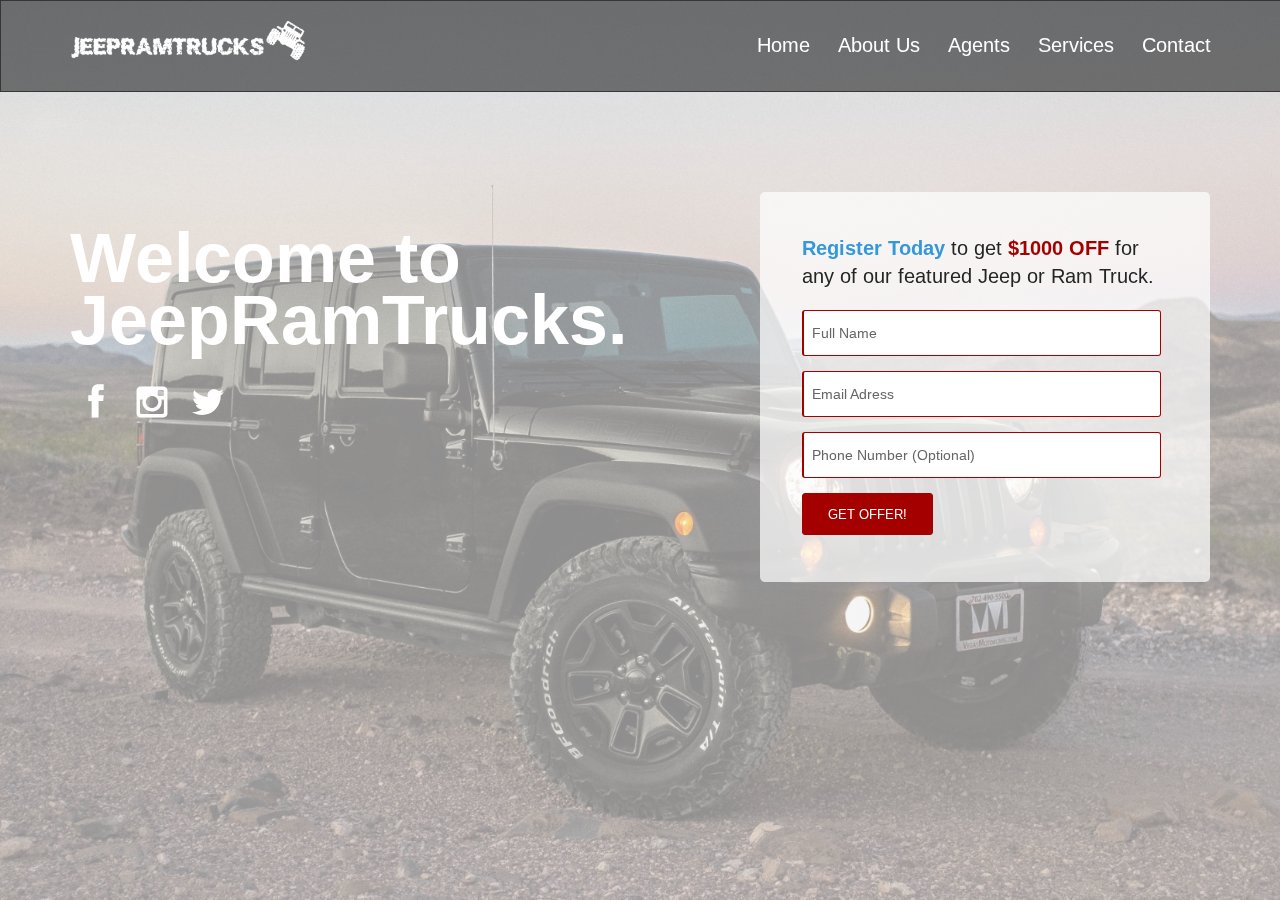
==== index.html @ dc0e1826 "js removed" ====
<!DOCTYPE html>
<html lang="en">

<head>
    <meta charset="utf-8">  
	<meta name="viewport" content="width=device-width,initial-scale=1.0,maximum-scale=1" />    
    <title>JeepRamTrucks</title>
	<!-- Favicon -->
    <link rel="shortcut icon" href="lib/images/favicon.png">
    
    <meta name="description" content="">
    <meta name="author" content="">
        
	<!-- 1140px Grid styles for IE -->
	<!--[if lte IE 9]><link rel="stylesheet" href="lib/css/ie.css" type="text/css" media="screen" /><![endif]-->

    <!-- CSS concatenated and minified via ant build script-->
    <link rel="stylesheet" href="lib/css/style.css">
    <link rel="stylesheet" href="lib/css/animate.css">
    <link rel="stylesheet" href="lib/css/owl.carousel.css">
    <link rel="stylesheet" href="lib/css/owl.theme.css">
    <link rel="stylesheet" href="lib/css/bxslider.css">
    <link rel="stylesheet" href="lib/css/fonts.css">
    <link rel="stylesheet" href="lib/js/prettyPhoto/css/prettyPhoto.css">
    <!-- end CSS -->
    
    <!-- begin Google Fonts -->
    <link href="https://fonts.googleapis.com/css2?family=Arimo&display=swap" rel="stylesheet">
    <!-- end Google Fonts -->
    
    <script src="lib/js/jquery-1.11.1.min.js"></script>
    <script src="lib/js/jquery-migrate-1.2.1.js"></script>
    
</head>

<body>
    <!-- <img class="vegas-background" src="lib/images/cover2.jpg" style="position: fixed;"> -->
    <!--begin header_wrapper -->
    <header id="header_wrapper">
        
        <!--begin header -->    
        <div id="header" class="clearfix">
        
            <!--begin logo -->            
            <a href="index.html" id="logo"><img src="lib/images/logo.png" class="logo"></a>
            <!--end logo -->
             
            <!--begin nav -->
            <nav id="navigation" role="navigation">
                <ul id="nav">
                    <li>
                        <a href="#container">Home</a>
                    </li>
                    <li>
                        <a href="#about">About Us</a>
                    </li>
                    <li>
                        <a href="#team">Agents</a>
                    </li>
                    <li>
                        <a href="#services">Services</a>
                    </li>
                    <li class="last">
                        <a href="#contact">Contact</a>
                    </li>
                </ul>
            </nav>
            <!--end nav -->
            
        </div>
        <!--end header -->
        
    </header>
    <!--end header_wrapper -->
    
    <!--begin container -->
    <div id="container">
            
        <!--begin home section -->
        <section id="home">
        
            <!--begin home_box -->
            <div class="home_box">
            
                <!--begin row -->
                <div class="row">
                    
                    <!--begin sevencol -->
                    <div class="sevencol">
                        
                        <h2 class="home_title">Welcome to JeepRamTrucks.</h2>
                        <!-- <h3 class="home_subtitle">Want to save an additional $1000 on your next Jeep or Ram Truck?</h3> -->
                                                
                        <!--begin store_icons -->
                        <ul class="store_icons">
                            <li>
                                <a href="#">
                                    <i class="icon icon-facebook"></i>
                                </a>
                            </li>
                            <li>
                                <a href="#">
                                    <i class="icon icon-instagram"></i>
                                </a>
                            </li>
                            <li>
                                <a href="#">
                                    <i class="icon icon-twitter"></i>
                                </a>
                            </li>
                        </ul>
                        <!--end store_icons -->
                
                    </div>
                    <!--end sevencol -->
            
                    <!--begin fivecol -->
                    <div class="fivecol last">
                    
                        <!--begin register_form_wrapper -->
                        <div class="register_form_wrapper">
                            
                            <!--begin register_form -->
                            <div class="register_form">
                                
                                <h4 ><span class="bold blue">Register Today</span> to get <span class="red bold">$1000 OFF</span> for any of our featured Jeep or Ram Truck.</h4>
                                        
                                <!--begin success message -->
                                <p class="register_success_box" style="display:none;">We received your message and you'll hear from us soon. Thank You!</p>
                                <!--end success message -->
                                
                                <!--begin register form -->
                                <form id="register-form" class="register" action="register.php" method="post">
                                    <input class="register-input white-input" type="text" required name="register_names" placeholder="Full Name" />
                                    <input class="register-input white-input" type="email" required name="register_email" placeholder="Email Adress" />
                                    <input class="register-input white-input" type="text" required name="register_phone" placeholder="Phone Number (Optional)" />
                                    <input type="submit" value="GET OFFER!" id="register-button" class="register-submit" />
                                </form>
                                <!--end register form -->
                            
                            </div>
                            <!--end register_form -->
                            
                        </div>
                        <!--end register_form_wrapper -->
                        
                    </div>
                    <!--end fivecol -->
                    
                </div>
                <!--end row -->
                
            </div>
            <!-- end home_box -->
            
        </section>
        <!--end home section -->                   
    </div>
    <!--! end of #container -->

    <!--begin footer -->

    <!--end footer -->
    
    <!-- scripts concatenated and minified via ant build script-->
    <!-- <script src="lib/js/modernizr-2.6.1.min.js"></script> -->
    <!-- <script src="lib/js/conditional.js"></script> -->
    <!-- <script src="lib/js/prettyPhoto/js/jquery.prettyPhoto.js"></script> -->
    <!-- <script src="lib/js/plugins.js"></script> -->
    <!-- <script src="lib/js/jquery.inview.js"></script> -->
    <!-- <script src="lib/js/retina.js"></script> -->
    <!-- <script src="lib/js/bp-script.js"></script> -->
    
    <!-- begin jquery.sticky script-->
    <script type="text/javascript" src="lib/js/jquery.sticky.js"></script>
		<script>
        $(window).load(function(){
          $("#header_wrapper").sticky({ topSpacing: 0 });
        });
    </script>
    <!-- end jquery.sticky script-->
  
    <!-- begin scrollTo script-->
    <script src="lib/js/jquery.scrollTo-min.js"></script>
    <script type="text/javascript">
		(function($){
			$(document).ready(function() {	
			/* This code is executed after the DOM has been completely loaded */
				
				$("#nav li a, a.scrool").click(function(e){
		
					var full_url = this.href;
					var parts = full_url.split("#");
					var trgt = parts[1];
					var target_offset = $("#"+trgt).offset();
					var target_top = target_offset.top;
					
					$('html,body').animate({scrollTop:target_top -70}, 1000);
						return false;
					
				});
						
			});
		})(jQuery);
    </script>
	<!-- end menu scrollTo script-->
    
    <!-- begin menu color script-->
    <script src="lib/js/jquery.nav.js"></script>
	<script>
	$(document).ready(function() {
		$('#nav').onePageNav({
		filter: ':not(.external)',
		scrollThreshold: 0.25
		});
	});
	</script>
    <!-- end menu color script-->
    
    <!--begin shrink header script -->
    <script>
	$(function(){
	 var shrinkHeader = 5;
	  $(window).scroll(function() {
		var scroll = getCurrentScroll();
		  if ( scroll >= shrinkHeader ) {
			   $('#header_wrapper').addClass('shrink');
			}
			else {
				$('#header_wrapper').removeClass('shrink');
			}
	  });
	function getCurrentScroll() {
		return window.pageYOffset;
		}
	});
	</script>
    <!--end shrink header script -->
    
    <!--begin fitvids script -->
    <script src="lib/js/jquery.fitvids.js"></script>
	<script>
		// Basic FitVids Test
		$("#container").fitVids();
    </script>
    <!--end fitvids script -->
        
    <!-- begin owl.carousel script-->
    <script src="lib/js/owl.carousel.js"></script>
    <script>
    $(document).ready(function($) {
      $(".owl-example").owlCarousel();
    });
    $("body").data("page", "frontpage");
    </script>
    <!-- end owl.carousel script-->
    
    <!-- begin bxslider script-->
    <script src="lib/js/jquery.bxslider.min.js"></script>
    <script>
		$('.bxslider').bxSlider({
	  auto: true,
	  pause: 5000,
	  autoControls: false
	});
    </script>
    <!-- end bxslider script-->
    
    <!-- begin slider script-->
    <script src="lib/js/responsiveslides.min.js"></script>
  	<script>
		// You can also use "$(window).load(function() {"
		$(function () {
	
		  // Slideshow 4
		  $("#slider4, #slider3").responsiveSlides({
			auto: true,
			pager: true,
			nav: true,
			pause: true,
			speed: 500,
			timeout: 5000,
			namespace: "callbacks",
			before: function () {
			  $('.events').append("<li>before event fired.</li>");
			},
			after: function () {
			  $('.events').append("<li>after event fired.</li>");
			}
		  });
	
		});
  	</script>
    <!-- end slider script-->
    
    
    <!-- begin background slideshow script-->
    <script src="lib/js/jquery.vegas.js"></script>
    <script>
	$( function() {
			$.vegas('slideshow', {
				backgrounds:[
					// { src:'lib/images/cover.jpg', fade:1500 },
					 { src:'lib/images/cover2.jpg', fade:1500 }
				],
				loading:false
			})
		});
    </script>
	<!-- end background slideshow script-->
   
</body>
</html>
---- lib/css/style.css ----
/* --- TABLE OF CONTENT

01. RESET
02. PRIMARY STYLES
03. GENERAL LAYOUT
04. HEADER
		1. Header Styles
		2. Logo
		3. Navigation
05. FOOTER
		1. Footer Styles
		2. Social Icons 
06. HOME
07. PROPERTIES
08. FUN FACTS
09. TEAM
10. NEWSLETTER
11. SERVICES
12. CONTACT
13. OTHER STYLES
		1. Store Social Icons
		2. Testimonials
		3. Partners
14. BACKGROUND IMAGES
15. MOBILE DEVICES
16. RESPONSIVE NAVIGATION
17. PRINT STYLES

--- */

   
/* ========================================================== */
/* 			               01. RESET                          */
/* ========================================================== */
   
html, body, div, span, applet, object, iframe, h1, h2, h3, h4, h5, h6, p, blockquote, pre, a, abbr, acronym, address, 
big, cite, code, del, dfn, em, font, img, ins, kbd, q, s, samp, small, strike, strong, sub, sup, tt, var, b, u, i, 
center, dl, dt, dd, ol, ul, li, fieldset, form, label, legend, table, caption, tbody, tfoot, thead, tr, th, td {
	margin: 0; padding: 0; border: 0; outline: 0; font-size: 100%; vertical-align: baseline; background: transparent; }
	
article, aside, details, figcaption, figure, footer, header, hgroup, nav, section { display: block; }
audio, canvas, video { display: inline-block; *display: inline; *zoom: 1; }
audio:not([controls]) { display: none; }
[hidden] { display: none; }

html { font-size: 100%; -webkit-text-size-adjust: 100%; -ms-text-size-adjust: 100%; }
html, button, input, select, textarea {font-family: 'Arimo', sans-serif;; font-weight: 400;}
body { margin: 0; }

a { color: #656565; font-weight: 300;}
a:visited { color: #656565; }
a:hover { color: #01994d; }
a:hover, a:active, a:focus { outline: 0; }

abbr[title] { border-bottom: 1px dotted; }
b, strong { font-weight: bold; }
blockquote { margin: 1em 40px; }
dfn { font-style: italic; }
hr { display: block; height: 1px; border: 0; border-top: 1px solid #cccccc; margin: 1em 0; padding: 0; }
ins { background: #ffff99; color: #000000; text-decoration: none; }
mark { background: #ffff00; color: #000000; }
pre, code, kbd, samp { font-family: monospace, serif; _font-family: 'courier new', monospace; font-size: 1em; }
pre { white-space: pre; white-space: pre-wrap; word-wrap: break-word; }
q { quotes: none; }
q:before, q:after { content: ""; content: none; }
small { font-size: 85%; }

sub, sup { font-size: 75%; line-height: 0; position: relative; vertical-align: baseline; }
sup { top: -0.5em; }
sub { bottom: -0.25em; }

nav ul, nav ol { list-style: none; list-style-image: none; margin: 0; padding: 0; }

img { border: 0; -ms-interpolation-mode: bicubic; }

svg:not(:root) { overflow: hidden; }

figure { margin: 0; }

form { margin: 20px 0px 0px 0px; }
fieldset { border: 0; margin: 0; padding: 0; }
label { cursor: pointer; }
legend { border: 0; *margin-left: -7px; padding: 0; white-space: normal; }
button, input, select, textarea { font-size: 100%; margin: 0; vertical-align: baseline; *vertical-align: middle; }
button, input { line-height: normal; }
button, input[type="button"], input[type="reset"], input[type="submit"] { cursor: pointer; -webkit-appearance: button; *overflow: visible; }
button[disabled], input[disabled] { cursor: default; }
input[type="checkbox"], input[type="radio"] { box-sizing: border-box; padding: 0; *width: 13px; *height: 13px; }
input[type="search"] { -webkit-appearance: textfield; -moz-box-sizing: content-box; -webkit-box-sizing: content-box; box-sizing: content-box; }
input[type="search"]::-webkit-search-decoration, input[type="search"]::-webkit-search-cancel-button { -webkit-appearance: none; }
button::-moz-focus-inner, input::-moz-focus-inner { border: 0; padding: 0; }
textarea { overflow: auto; vertical-align: top; resize: vertical;}
input:valid, textarea:valid {  }
input:invalid, textarea:invalid { background-color: #f0dddd; }

table { border-collapse: collapse; border-spacing: 0; }
td { vertical-align: top; }

.chromeframe { margin: 0.2em 0; background: #ccc; color: black; padding: 0.2em 0; }

/* ========================================================== */
/* 			           02. PRIMARY STYLES                     */
/* ========================================================== */



img:not(.vegas-background),object,video,embed { max-width: 100%; }
img { height: auto; vertical-align: middle;}
.vegas-background { height: auto!important; }

.bold {	font-weight: 700;}
.semibold{ font-weight:500;}
.regular{ font-weight:400;}
.thin{ font-weight:100;}
.italic { font-style: italic;}
.uppercase{ text-transform:uppercase;}
.alignright { float: right; }
.alignleft { float: left; }
.aligncenter { margin-left: auto; margin-right: auto; }
.clearBoth { clear: both; display: block; font-size: 0; height: 0; line-height: 0; overflow: hidden; visibility: hidden; width: 100%; vertical-align: super; }
th, thead td { font-weight: bold; }
em, dfn, cite { font-style: italic; }
del { color: #cccccc; text-decoration: line-through; }
dfn, ins { border-bottom: 1px solid #E8E8E8; }
abbr, acronym { text-transform: uppercase; letter-spacing: .1em; }
a abbr, a acronym { border: none; }
abbr[title], acronym[title], dfn[title] { border-bottom: 1px dotted #E8E8E8; cursor: help; }
a { text-decoration: none; }
address,caption,cite,code,dfn,h1,h2,h3,h4,h5,h6,th,var { font-style: normal; font-weight: normal; }
caption,th { text-align: left; }
ol, ul { list-style: none; }

body { position: inherit /* conflict prettyphoto and dynamic to top plugin */; }
body, html, #wrapper { height:100%; }

::-moz-selection { background: #b3d4fc; text-shadow: none;}
::selection { background: #b3d4fc; text-shadow: none; }

hr { display: block; height: 1px; border: 0; border-top: 1px solid #ccc; margin: 1em 0; padding: 0; }

code, pre, input[type=text], input[type=password], input[type=email], textarea {
	line-height: 20px;
}

.align_center{
	text-align:center;
}
.red{
	color:#a40000
}
.blue{
	color:#3498db;
}

.white{
	color:#fff;
}

.grey{
	color:#bbb;
}

.blockquote{
	border-left:2px solid #a40000;
	padding-left:15px;
	margin-bottom:30px;
}

.img_rounded {
	border-radius: 8px;
	-webkit-border-radius: 8px;
    -moz-border-radius: 8px;
}

.img_circle {
	border-radius: 50%;
	-webkit-border-radius: 50%;
    -moz-border-radius: 50%;
}

/* Columns Styles
========================================================== */
.row {
	width: 100%;
	margin: 0 auto;
	overflow: hidden;
}

#header .row {
	overflow: inherit;
}

.onecol, .twocol, .threecol, .fourcol, .fivecol, .sixcol, .sevencol, .eightcol, .ninecol, .tencol, .elevencol {
	margin-right: 3.8%;
	float: left;
	min-height: 1px;
}

.row .onecol {
	width: 4.85%;
}

.row .twocol {
	width: 13.45%;
}

.row .threecol {
	width: 22.05%;
}

.row .fourcol {
	width: 30.75%;
}

.row .fivecol {
	width: 39.45%;
}

.row .sixcol {
	width: 48%;
}

.row .sevencol {
	width: 56.75%;
}

.row .eightcol {
	width: 65.4%;
}

.row .ninecol {
	width: 74.05%;
}

.row .tencol {
	width: 82.7%;
}

.row .elevencol {
	width: 91.35%;
}

.row .twelvecol {
	width: 100%;
	float: left;
}

.last {
	margin-right: 0px;
}

/* Headings
========================================================== */

h1,h2,h3,h4,h5,h6{
	line-height:110%;
	color:#252525;
	font-weight:400;
}

h1{
	font-size:32px;
	line-height:46px;
}

h2{
	font-size:28px;
	line-height:42px;
}

h3{
	font-size:24px;
	line-height:32px;
}

h4{
	font-size:20px;
	line-height:28px;
}

h5{
	font-size:18px;
	line-height:24px;
}

h6{
	font-size:14px;
	line-height:24px;
	text-transform:uppercase;
}

/* ========================================================== */
/* 			           03. GENERAL LAYOUT                     */
/* ========================================================== */

body {
	background-color: #f1f0f0;
	font-family: 'Arimo', sans-serif;
	/* background-image: url('../images/cover2.jpg'); */
	/* max-width: 100%; */
	/* height: auto!important; */
}

#container{
	position:relative;
	overflow:hidden;
	margin:0 auto;
	width:100%;
}

p, a, ul, ol, dl, table, fieldset, blockquote {
    margin-bottom: 20px;
	font-size:14px;
	line-height:24px;
	font-weight: 300;
	color:#8d8d8d;
}

p.small_margins, h1.small_margins, h2.small_margins, h3.small_margins, h4.small_margins, h5.small_margins, h6.small_margins{
	margin-bottom:10px;
}

.big_top_margin{
	margin-top:45px;
}

.big_bottom_margin{
	margin-bottom:45px;
}

.section_wrapper{
	width:100%;
	background-color:#fff;
}

.section_wrapper.grey_bg{
	background: #f4f4f4;
    border-top: 1px solid #e7e8ec;
    border-bottom: 1px solid #e7e8ec;
}

.section_wrapper.dark_bg{
	background-color:#242f32;
}

.section_wrapper.green_bg{
	background: #a40000;
}

.section_box{
	margin:0 auto;
	width:100%;
	max-width:1140px;
	padding:90px 0 70px 0;
}

.section_box.no_margin_left{
	padding:90px 70px 70px 0;
}

.section_box.no_margin_right{
	padding:90px 0 70px 70px;
}

.section_box.no_margins_bottom{
	padding:90px 0 0 0;
}

.section_box.no_margins{
	padding:0;
}

/* Title / Subtitle
========================================================== */

h2.title{
	margin-bottom: 15px;
	display:block;
	clear:both;
	font-size:28px;
	line-height:38px;
	text-align:center;
	font-weight:400;
	color:#262f32;
}

h2.title.white{
	color:#f5f5f5;
}

h3.subtitle{
	margin: 0 0 50px 0;
	display:block;
	clear:both;
	font-size:16px;
	line-height:28px;
	text-align:center;
	font-weight:300;
	color:#8d8d8d;
}

h3.subtitle.grey{
	color:#94a7ac;
}

h2.page_subtitle{
	font-weight:100;
	font-size:32px;
	color:#f5f5f5;
}

/* Buttons
========================================================== */

a.button_blue{
	background-color:#a40000;
	border:1px solid #a40000;
	color:#fff;
	display:inline-block;
	font-weight:400;
	font-size:14px;
	padding:11px 20px 10px 20px;
	margin:10px 10px 20px 0;
	-webkit-border-radius: 5px 5px;
    -moz-border-radius: 5px 5px;
    border-radius: 5px 5px;
	transition: all .50s ease-in-out;
	-moz-transition: all .50s ease-in-out;
	-webkit-transition: all .50s ease-in-out;
}

a.button_blue:hover{
	background-color: transparent;
	border:1px solid #a40000;
	color:#a40000;
	transition: all .50s ease-in-out;
	-moz-transition: all .50s ease-in-out;
	-webkit-transition: all .50s ease-in-out;
}

a.button_transparent{
	background-color: transparent;
	border:1px solid #242f32;
	color:#252525;
	display:inline-block;
	font-weight:500;
	font-size:14px;
	padding:12px 23px 11px 23px;
	margin:10px 10px 20px 0;
	-webkit-border-radius: 5px 5px;
    -moz-border-radius: 5px 5px;
    border-radius: 5px 5px;
	transition: all .50s ease-in-out;
	-moz-transition: all .50s ease-in-out;
	-webkit-transition: all .50s ease-in-out;
}

a.button_transparent:hover{
	background-color:#252525;
	border:1px solid #252525;
	color:#fff;
	transition: all .50s ease-in-out;
	-moz-transition: all .50s ease-in-out;
	-webkit-transition: all .50s ease-in-out;
}

.button_blue i, .button_transparent i{
	font-size:14px;
	vertical-align: text-top!important;
}

a.button_blue.button_small, a.button_transparent.button_small{
	font-weight:400;
	font-size:13px;
	padding:6px 15px;
	margin:0 10px 20px 0;
	-webkit-border-radius: 3px 3px;
    -moz-border-radius: 3px 3px;
    border-radius: 3px 3px;
}

/* ========================================================== */
/* 						   04. HEADER                         */
/* ========================================================== */

/* ----- 1. Header Styles ----- */
#header_wrapper{
	position: fixed;
	width:100%;
	height:70px!important;
	padding-top:10px;
	padding-bottom:10px;
	background-color:rgb(0, 0, 0);
	background-color:rgba(0, 0, 0, 0.5);
	border:1px solid rgb(0, 0, 0);
	border:1px solid rgba(0, 0, 0, 0.5);
	-webkit-transition: all 0.5s ease;
    -moz-transition: all 0.5s ease;
    -o-transition: all 0.5s ease;
    transition: all 0.5s ease;
}

#header_wrapper.shrink {
	width:100%;
	height:70px!important;
	padding:0;
	z-index:1000;
	background-color:rgb(0, 0, 0);
	background-color:rgba(0, 0, 0, 0.8);
	border:1px solid rgb(0, 0, 0);
	border:1px solid rgba(0, 0, 0, 0.8);
	-webkit-transition: all 0.5s ease;
    -moz-transition: all 0.5s ease;
    -o-transition: all 0.5s ease;
    transition: all 0.5s ease;
}

#header_wrapper #header {
	width:90%;
	max-width:1140px;
	margin:0 auto;
	padding-left:5%;
	padding-right:5%;
}

/* ----- 2. Logo ----- */
.logo{
	color:#fff;
	font-family:bark;
}
a#logo {
    position: relative;
	float:left;
	margin-top: 10px;
	z-index:900;
}

/* ----- 3. Navigation ----- */
#nav {
	margin: 0;
	float:right;
	position:relative;
}

#nav li {
	display: inline-block;
    position: relative;
	margin:24px 12px 0 12px;
}

#nav li.last {
	margin-right:0;
}

#nav li a {
	display: inline-block;
	text-align:center;
	padding: 0;
    font-size: 20px;
	line-height:18px;
	font-weight:300;
	color: #fff;
}

#nav .current a,
#nav li a:hover {
	color:#a40000;
}

/* ========================================================== */
/* 						    05. FOOTER                        */
/* ========================================================== */

/* ----- 1. Footer Styles ----- */
#footer {
	width:100%;
	position:relative;
	background-color: #242f32;
	z-index:100;
	padding:50px 0 50px 0;
}

#footer_box {
	width:90%;
	max-width:1140px;
	margin:0 auto;
	padding-left:5%;
	padding-right:5%;
}

.copyright{
	width:100%;
	text-align:center;
	padding-top:10px;
}

.copyright p{
	color:#cecece!important;
	font-size:15px;
}

.copyright a{
	color:#cecece!important;
	text-decoration:underline;
	font-size:15px;
}

img.footer_logo{
	margin-bottom:20px;
}

/* ----- 2. Footer Social Icons ----- */
ul.footer_social{
	width:100%;
	max-width:1140px;
	display:block;
	margin:0 auto;
	text-align:center;
}

ul.footer_social li{
	display:inline-block;
    margin:0 ;
	line-height:100%!important;
}

ul.footer_social li a i {
  display: inline-block;
  margin:0 8px;
  padding:0;
  font-size:26px!important;
  line-height: 26px!important;
  color: #8d8d8d;
  transition: all .5s ease-in-out;
  -moz-transition: all .25s ease-in-out;
  -webkit-transition: all .25s ease-in-out;
}

ul.footer_social li a i:hover {
  transition: all .25s ease-in-out;
  -moz-transition: all .25s ease-in-out;
  -webkit-transition: all .25s ease-in-out;
  color:#a40000;
}

/* ========================================================== */
/* 				  		     06. HOME                         */
/* ========================================================== */

#home{
	width:100%;
	position:relative;
	z-index:100;
}

.home_box{
	width:100%;
	max-width:1140px;
	margin:0 auto;
	padding:100px 0 80px 0;
}

h2.home_title{
	margin:35px 0 25px 0;
	color:#fff;
	font-size:70px;
	line-height:62px;
	font-weight:bolder;
}

h3.home_subtitle{
	color:#fff;
	font-size:18px;
	line-height:28px;
	font-weight:300;
	text-transform: none;
	margin-bottom:20px;
}

/* ----- 4. Register Form ----- */
.register_form_wrapper{
	padding:12px 12px;
	background-color:rgb(255, 255, 255);
	background-color:rgba(255, 255, 255, 0.7);
	-webkit-border-radius: 5px 5px;
    -moz-border-radius: 5px 5px;
    border-radius: 5px 5px;
}

.register_form{
	padding:30px 30px 35px 30px;
	overflow:hidden;
}

input.register-input{
	width:93.40%;
	height:44px;
    padding:0 2%;
	margin-right:2%;
	margin-bottom:15px;
	color: #ffffff;
	border:none;
	border: 1px solid #a40000;
	border-left: 2px solid #a40000;
	background-color: #fff;
    font-size:14px;
	font-weight: 400;
	font-style:normal;
	float:left;
	-webkit-border-radius: 3px 3px;
    -moz-border-radius: 3px 3px;
    border-radius: 3px 3px;
}

input.register-submit{
	color: #fff;
	border: 1px solid #a40000;
	background-color:#a40000;
    cursor: pointer;
    display: inline-block;
    font-size: 13px;
	font-weight:500;
    padding: 12px 25px;
    position: relative;
    text-transform: uppercase;
	-webkit-border-radius: 3px 3px;
    -moz-border-radius: 3px 3px;
    border-radius: 3px 3px;
	transition: all .50s ease-in-out;
	-moz-transition: all .50s ease-in-out;
	-webkit-transition: all .50s ease-in-out;
}

input.register-submit:hover{
	color:#fff;
	background-color: #27ae60;
	border:1px solid #27ae60;
	transition: all .50s ease-in-out;
	-moz-transition: all .50s ease-in-out;
	-webkit-transition: all .50s ease-in-out;
}

input.white-input::-webkit-input-placeholder,
textarea.white-input::-webkit-input-placeholder { /* WebKit browsers */
    color:#656565;
}
input.white-input:-moz-placeholder,
textarea.white-input:-moz-placeholder { /* Mozilla Firefox 4 to 18 */
    color:#656565;
}
input.white-input::-moz-placeholder,
textarea.white-input::-moz-placeholder { /* Mozilla Firefox 19+ */
    color:#656565;
}
input.white-input:-ms-input-placeholder,
textarea.white-input:-ms-input-placeholder { /* Internet Explorer 10+ */
    color:#656565;
}

#register-form input.register-input:focus, #register-form textarea.register-commnent:focus {
  color: #252525;
  background-color:#fff;
  outline: none;
}

p.register_success_box{
	color:#eee;
	font-size:16px;
	font-style:italic;
}

/* ========================================================== */
/* 						   07. PROPERTIES                     */
/* ========================================================== */

.product_item{
	position:relative;
	margin-top:25px;
	margin-bottom:25px;
}

.product_info{
	float:left;
	overflow:hidden;
	padding: 25px 25px 15px 25px;
    border-bottom: 1px solid #d5d5d5;
	background-color:#fff;
}

h3.product_title{
	margin:0 0 5px 0;
}

h3.product_title a{
	font-size:18px;
	font-weight:400;
	color:#252525;
}

h3.product_title a:hover{
	color:#a40000;
}

a.product_icons{
	font-style:italic;
	margin-right:8px;
	padding-right:10px;
	border-right:1px solid #aaa;
}

a.product_icons i{
	font-size:18px;
	color:#a40000;
	padding-right:2px;
	vertical-align: text-top;
}

a.product_icons.last{
	border-right: none;
}

a.product_icons:hover{
	color:#a40000;
}

.product_item p{
	float:left;
	margin-top:10px;
}

.view {
	width:100%;
	padding:0;
	border:none;
    float: left;
    overflow: hidden;
    position: relative;
    text-align: center;
    cursor: default;
}

.view .mask,.view .content {
   
   position: absolute;
   overflow: hidden;
   top: 0;
   left: 0;
}

.view img {
   display: block;
   position: relative;
}

.view span.zoom {
	position:absolute;
	display:block;
	width:100%;
	height:100%;
	cursor:pointer;
	background-image: url(../images/zoom_icon.png);
	background-repeat:no-repeat;
	background-position:center;
}

.view-first img {
   -webkit-transition: all 0.2s linear;
   -moz-transition: all 0.2s linear;
   -o-transition: all 0.2s linear;
   -ms-transition: all 0.2s linear;
   transition: all 0.2s linear;
}

.view-first .mask {
   -ms-filter: "progid: DXImageTransform.Microsoft.Alpha(Opacity=0)";
   filter: alpha(opacity=0);
   opacity: 0;
   background-color: rgba(0,0,0, 0.5);
   -webkit-transition: all 0.4s ease-in-out;
   -moz-transition: all 0.4s ease-in-out;
   -o-transition: all 0.4s ease-in-out;
   -ms-transition: all 0.4s ease-in-out;
   transition: all 0.4s ease-in-out;
   height:100%;
   width:100%;
}

.view-first:hover img {
   -webkit-transform: scale(1.1,1.1);
   -moz-transform: scale(1.1,1.1);
   -o-transform: scale(1.1,1.1);
   -ms-transform: scale(1.1,1.1);
   transform: scale(1.1,1.1);
}

.view-first:hover .mask {
   -ms-filter: "progid: DXImageTransform.Microsoft.Alpha(Opacity=100)";
   filter: alpha(opacity=100);
   opacity: 1;
}

.view-first:hover a.zoom {
   -webkit-transition-delay: 0.2s;
   -moz-transition-delay: 0.2s;
   -o-transition-delay: 0.2s;
   -ms-transition-delay: 0.2s;
   transition-delay: 0.2s;
}

/* ========================================================== */
/* 				  		   08. FUN FACTS                      */
/* ========================================================== */

.fun_fact_wrapper{
	width:90%;
	padding-left:5%;
	padding-right:5%;
	z-index:1;
	background: url(http://placehold.it/1920x1080);
	background-position: center top;
    background-repeat: no-repeat;
	background-attachment: fixed;
    background-size: cover;
}

.fun_facts{
	width:100%;
	max-width:1140px;
	margin:0 auto;
	padding:120px 0 110px 0;
	text-align:center;
}

.fun_facts_box{
	float:left;
	width:19.99%;
	padding-top:15px;
}

.fun_facts_title{
	font-size:17px;
	font-weight:400;
	color:#fff;
	font-style:italic;
}

.fun_facts_title span{
	font-size:44px;
	line-height:44px;
	font-weight:500;
	font-style:normal;
	color:#fff;
}

.fun_facts_title i{
	font-size:52px;
	line-height:60px;
	font-weight:500;
	font-style:normal;
	color:#a40000;
}

/* ========================================================== */
/* 						      09. TEAM                        */
/* ========================================================== */

.team_description{
	padding: 15px 0 20px 0;
	background-color:#fff;
    border-bottom: 1px solid #d5d5d5;
}

.team_description h4{
	color:#a40000;
	margin:5px 0;
	font-size:18px;
	line-height:22px;
	font-weight:400;
	text-transform:uppercase;
}

.team_description p, .team_description a{
	margin:0;
	font-size:14px;
	font-weight:400;
	color:#454545;
}

.team_description a:hover{
	color:#a40000;
}

/* ========================================================== */
/* 				  		    10. NEWSLETTER                    */
/* ========================================================== */

.newsletter_wrapper{
	width:100%;
	z-index:100;
	background: url(http://placehold.it/1920x1080);
	background-position: center top;
    background-repeat: no-repeat;
	background-attachment: fixed;
    background-size: cover;
	padding:0;
	border-bottom:1px solid #e0e0e0;
}

.newsletter_box{
	width:100%;
	max-width:1170px;
	margin:0 auto;
	padding:30px 0 100px 0;
	text-align:center;
}

.newsletter_form_wrap p.success_box{
	font-size:18px;
	margin-bottom:15px;
	text-shadow: 1px 1px 1px white;
	-moz-text-shadow: 1px 1px 1px white;
	-webkit-text-shadow:1px 1px 1px white;
}

#newsletter-form {
	padding:0 0 15px 0!important;
	margin:0!important;
} 

#email_newsletter {
	width:70%;
	max-width:370px; 
	height:54px;
    padding:0 10px;
	border: 2px solid #a40000;
	background-color: transparent;
    -moz-border-radius:5px 0 0 5px;
    -webkit-border-radius:5px 0 0 5px;
    border-radius:5px 0 0 5px;
	color:#fff;  
    font-size:14px;
	margin:0 -4px 0 0;
}

#submit-button-newsletter {
	width:30%;
    max-width: 140px;
	height:58px;
	line-height:60px;
    background-color:#a40000;  
	border: none;
    color:#fff;  
	margin:0 0 0 0;
    -moz-border-radius:5px;  
    -webkit-border-radius:5px;  
    border-radius:0 5px 5px 0;
	font-size:14px;
	font-weight:400;
	vertical-align: top;
	transition: background-color .25s ease-in-out;
   -moz-transition: background-color .25s ease-in-out;
   -webkit-transition: background-color .25s ease-in-out;
}

#submit-button-newsletter:hover {
	color:#454545;
    background-color:#fff;
	transition: background-color .25s ease-in-out;
   -moz-transition: background-color .25s ease-in-out;
   -webkit-transition: background-color .25s ease-in-out;
}

input#email_newsletter::-webkit-input-placeholder { /* WebKit browsers */
    color:#fff;
}
input#email_newsletter:-moz-placeholder { /* Mozilla Firefox 4 to 18 */
    color:#fff;
}
input#email_newsletter::-moz-placeholder { /* Mozilla Firefox 19+ */
    color:#fff;
}
input#email_newsletter:-ms-input-placeholder { /* Internet Explorer 10+ */
    color:#fff;
}

.info_transparent{
	margin:0 auto!important;
	overflow:hidden;
	width:90%;
	padding-left: 5%;
	padding-right: 5%;
	padding-top: 110px;
	max-width:1170px;
	text-align:center;
}

.info_transparent h3{
	margin:0;
	padding:0;
	color:#fff;
	font-size:40px;
	line-height:48px;
	font-weight:300;
}

span.nospam{
	display:block;
	padding-top:5px;
	font-size:16px;
	line-height:28px;
	font-weight:300;
	color:#fff;
}

/* ========================================================== */
/* 				  		   11. SERVICES                       */
/* ========================================================== */

.services_box{
	text-align:center;
	padding:15px 0 0 0;
}

.services_box h2{
	clear:both;
	font-size:20px;
	line-height:100%;
	vertical-align:middle;
	margin:20px 0 20px 0;
	font-weight:400;
	color:#252525;
	transition: all .50s ease-in-out;
	-moz-transition: all .50s ease-in-out;
	-webkit-transition: all .50s ease-in-out;
}

.services_box p{
	clear:both;
	margin-bottom:30px;
	transition: all .50s ease-in-out;
	-moz-transition: all .50s ease-in-out;
	-webkit-transition: all .50s ease-in-out;
}

.icon_wrapper{
	margin-bottom: 10px;
	width:100%;
}

.icon_wrapper .services_icon{
	text-align:center;
	color:#a40000;
	font-size:48px;
	transition: all .50s ease-in-out;
	-moz-transition: all .50s ease-in-out;
	-webkit-transition: all .50s ease-in-out;
}

/* ----- 1. Home Services ----- */
.home_services{
	margin-top:15px;
	margin-bottom:10px;
}

.home_services h4{
	font-size:18px;
	margin-bottom:5px;
}

span.circle_icons i{
	margin: 5px 25px 30px 0;
	font-size: 46px;
	float:left;
	color: #a40000;
	transition: all .50s ease-in-out;
	-moz-transition: all .50s ease-in-out;
	-webkit-transition: all .50s ease-in-out;
}

/* ========================================================== */
/* 				  		      12. CONTACT                     */
/* ========================================================== */
#contact-form{
	position:relative;
	display:block;
	margin:40px 0;
}

input.contact-input{
	width:93.40%;
	height:50px;
    padding:0 2%;
	margin-right:2%;
	margin-bottom:15px;
	color: #252525;
	border: none;
	border-bottom: 1px solid #e7e8ec;
	background-color: #f7f8fa;
    font-size:14px;
	font-weight: 400;
	font-style:normal;
	float:left;
	-webkit-border-radius: 5px 5px;
    -moz-border-radius: 5px 5px;
    border-radius: 5px 5px;
}

textarea{
	height:150px;
	margin:0 0 20px 0;
	width:93.40%;
    padding-left:2%;
    padding-right:2%;
    padding-top:10px;
    padding-bottom:10px;
	color: #252525;
	border: none;
	border-bottom: 1px solid #e7e8ec;
	background-color:#f7f8fa;
    font-size:14px;
	float:left;
	-webkit-border-radius: 5px 5px;
    -moz-border-radius: 5px 5px;
    border-radius: 5px 5px;
}

input.contact-submit{
	color: #fff;
	border: 1px solid #a40000;
	background-color:#a40000;
    cursor: pointer;
    display: inline-block;
    font-size: 13px;
	font-weight:500;
    padding: 14px 35px;
    position: relative;
    text-transform: uppercase;
	-webkit-border-radius: 3px 3px;
    -moz-border-radius: 3px 3px;
    border-radius: 3px 3px;
	transition: all .50s ease-in-out;
	-moz-transition: all .50s ease-in-out;
	-webkit-transition: all .50s ease-in-out;
}

input.contact-submit:hover{
	color:#fff;
	background-color: #242f32;
	border:1px solid #242f32;
	transition: all .50s ease-in-out;
	-moz-transition: all .50s ease-in-out;
	-webkit-transition: all .50s ease-in-out;
}

#contact-form input.contact-input:focus, #contact-form textarea.contact-commnent:focus {
  color: #656565;
  background-color:#f7f8fa;
  outline: none;
}

p.contact_success_box{
	color:#454545;
	font-size:20px;
	font-style:italic;
}

.wt_gMap{
	margin-bottom:30px;
}

p.contact_info{
	margin-bottom:8px;
	font-size:14px;
	line-height:20px;
}

p.contact_info i{
	font-size:18px;
	padding-right:5px;
	vertical-align: middle;
}

/* ========================================================== */
/* 				  		  13. OTHER STYLES                    */
/* ========================================================== */

/* ----- 1. Store Social Icons ----- */
ul.store_icons{
	display:block;
}

ul.store_icons li{
	display:inline-block;
    margin:0 ;
	line-height:100%!important;
}

ul.store_icons li a i {
  display: inline-block;
  margin:8px 8px;
  padding:0;
  font-size:36px!important;
  line-height: 36px!important;
  color: #fff;
  transition: all .5s ease-in-out;
  -moz-transition: all .25s ease-in-out;
  -webkit-transition: all .25s ease-in-out;
}

ul.store_icons li a i:hover {
  transition: all .25s ease-in-out;
  -moz-transition: all .25s ease-in-out;
  -webkit-transition: all .25s ease-in-out;
  color:#a40000;
}

/* ----- 2. Testimonials ----- */
.testimonials_item {
    position: relative;
	z-index:100;
	margin-bottom:50px;
    padding-bottom: 0;
    width: 100%;
}

.testimonials_box {
	background-color:#f5f5f5;
	border-bottom:2px solid #a40000;
    padding: 20px 25px;
    position: relative;
	z-index:100;
	-webkit-border-radius: 5px 5px 5px 5px;
	-moz-border-radius: 5px 5px 5px 5px;
	border-radius: 5px 5px 5px 5px;
}

.testimonials_box .testimonials_arrow {
    background: none repeat scroll 0 0 #f5f5f5;
	border-right:2px solid #a40000;
	border-bottom:2px solid #a40000;
    display: block;
    width: 12px;
    height: 12px;
    left: 40px;
    bottom: -8px;
    position: absolute;
	z-index:50;
    transform: rotate(45deg);
	-moz-transform: rotate(45deg);
	-webkit-transform: rotate(45deg);
	-o-transform: rotate(45deg);
	display : none\9; /* IE9 and below */ 
}

.testimonials_box p {
    margin: 0;
	color:#656565;
	font-weight:300;
	line-height:20px;
	font-style:italic;
}

img.autor_pic{
	float:left;
	margin:15px 15px 0 15px;
	width:66px;
	height:66px;
	background-color:#fff;
	-webkit-border-radius: 39px 39px;
	-moz-border-radius: 39px 39px;
	border-radius: 39px 39px;
}

p.autor {
    display: block;
	font-weight:300;
    margin-top:30px;
	font-size:14px;
	line-height:20px;
	color:#a40000;
}

p.autor span {
	text-transform:uppercase;
    color: #454545;
	font-weight:400;
	font-size:15px;
}

/* ----- 3. Partners ----- */
.section_box.partners_margins{
	margin-top:0px;
	padding:55px 0 55px 0;
	border-top:1px solid #e7e8ec;
}

.section_box.partners_margins.no_border{
	border-top: none;
}

ul.partners{
	margin:0;
	width:100%;
	max-width:1140px;
	text-align:center;
}

ul.partners li{
	display:inline-block;
	margin:10px 35px;
}

ul.partners li.first{
	margin-left:0;
}

ul.partners li.last{
	margin-right:0;
}

/* ========================================================== */
/* 		   14. BACKGROUND IMAGES - max-width: 1024px          */
/* ========================================================== */

@media only screen and (max-width: 1024px) {
	#home, .newsletter_wrapper, .fun_fact_wrapper {
		background-attachment: scroll;
		background-size: cover;
		background-repeat: no-repeat;
	}
}

/* ========================================================== */
/* 					  15. MOBILE DEVICES                      */
/* ========================================================== */
@media handheld, only screen and (max-width: 767px) {
	
	.row {
		width: 90%;
		min-width: 0;
		margin-left: 0px;
		margin-right: 0px;
		padding-left: 5%;
		padding-right: 5%;
	}
	
	.row .onecol, .row .twocol, .row .threecol, .row .fourcol, .row .fivecol, .row .sixcol, .row .sevencol, .row .eightcol, .row .ninecol, .row .tencol, .row .elevencol, .row .twelvecol {
		width: auto;
		float: none;
		margin-left: 0px;
		margin-right: 0px;
		padding-left: 0px;
		padding-right: 0px;
		clear:both;
	}
	
	#header_wrapper {
		margin:0 auto;
		position: relative;
		height:70px!important;
		padding-top:0!important;
		padding-bottom:0!important;
	}
	
	#header_wrapper #header {
		margin:0 auto;
		position: relative;
		text-align:center;
	}
		
	#header_wrapper.shrink {
		margin:0 auto;
		height:70px!important;
	}
	
	a#logo {
		margin:15px 0 0 0!important;
	}
		
	.section_box, .section_box.no_margin_left, .section_box.no_margin_right, .section_box.no_margins_bottom{
		padding:80px 0 70px 0;
	}
		
	.section_box.no_margins_bottom{
		padding:80px 0 0 0;
	}
		
	.section_box.no_margins{
		padding-top:80px;
		padding-bottom:0;
	}
	
	#home{
		margin:0 auto;
		width:90%;
		padding-left: 5%;
		padding-right: 5%;
	}
	
	.home_box{
		width:100%;
		margin:0 auto;
		padding:50px 0 50px 0;
	}
	
	.register_form_wrapper{
		margin-top:40px;
	}
	
	h2.home_title{
		font-size:28px;
		line-height:34px;
	}

	h3.home_subtitle{
		font-size:16px;
		line-height:22px;
	}
	
	.portfolio_left, .portfolio_right, .portfolio_half{
		width:100%;
	}
	
	.portfolio_title h2 {
		padding:40px 0;
	}	
	
	.services_item {
		width: 90%;
		padding:0 5%;
	}
			
	.services_box{
		padding:20px 0 10px 0;
	}
					
	.quote_box{
		width:90%;
		margin:0 5%;
		padding:40px 0 0 0;
		text-align:center;
	}
	
	.quote_info{
		border-right: none;
	}
		
	img.quote_picture{
		display:inline-block;
		float:none;
		margin:0;
	}
	
	p.quote_name{
		float:none;
		font-size:14px;
		line-height:20px;
	}
	
	p.quote_name span{
		font-size:12px;
		font-weight:300;
		font-style:italic;
		text-transform:none;
	}
	
	p.quote_text {
		padding:5px 0 0 0;
		font-size: 15px;
		line-height: 22px;
	}
	
	span.quote_text, span.quote_autor{
		font-size:18px!important;
		line-height:32px!important;
	}
	
	span.quote_autor{
		font-size:14px!important;
		line-height:28px!important;
	}
		
	.fun_facts_box{
		width:50%;
	}
			
	#email_newsletter {
		width:70%;
		max-width:270px; 
	}
		
}

/* ========================================================== */
/* 						   MOBILE 320px                       */
/* ========================================================== */
@media handheld, only screen and (max-width: 320px) {
			
	#email_newsletter {
		width:65%;
		max-width:130px; 
	}
		
	#submit-button-newsletter {
		width:35%;
		max-width: 120px;
	}

}


/* ========================================================== */
/* 				    16. RESPONSIVE NAVIGATION                 */
/* ========================================================== */
#wt_responsive_nav_wrap {
	width: 100%;
	right: -100%;
	position: absolute;
	z-index: 9999;
	top: 0;
	background-color: #ffffff;
	height: 100%;
	padding: 90px 0;
	margin-left: -2px;
	overflow: hidden;
	-webkit-perspective: 1000;
	-webkit-backface-visibility: hidden;
	-webkit-transform: 	scale(0.5);
	-moz-transform: 	scale(0.5);
	-ms-transform: 		scale(0.5);
	-o-transform: 		scale(0.5);
	transform: 			scale(0.5);
	-webkit-transition: all 0.6s ease;
	-moz-transition: 	all 0.6s ease;
	-o-transition: 		all 0.6s ease;
	-ms-transition: 	all 0.6s ease;
	transition: 		all 0.6s ease;
	-webkit-transform-origin: 0% 0%;
	-moz-transform-origin: 0% 0%;
	-ms-transform-origin: 0% 0%;
	-o-transform-origin: 0% 0%;
	transform-origin: 0% 0%; }

#wt-responsive-nav {
	margin-left: 0;
	width: 100%; }

.show_responsive_nav {
	overflow: hidden; }

.csstransforms3d #wt_responsive_nav_wrap {
	-webkit-transform: 	scale3d(0.5);
	-moz-transform: 	scale3d(0.5);
	-ms-transform: 		scale3d(0.5);
	-o-transform: 		scale3d(0.5);
	transform: 			scale3d(0.5); }

.show_responsive_nav #wt_responsive_nav_wrap {
	-webkit-transform: 	scale(1);
	-moz-transform: 	scale(1);
	-ms-transform: 		scale(1);
	-o-transform: 		scale(1);
	transform: 			scale(1);
	-webkit-transform: 	translate(-100%, 0);
	-moz-transform: 	translate(-100%, 0);
	-ms-transform: 		translate(-100%, 0);
	-o-transform: 		translate(-100%, 0);
	transform: 			translate(-100%, 0); }	

.csstransforms3d .show_responsive_nav #wt_responsive_nav_wrap {
	-webkit-transform: 	scale3d(1);
	-moz-transform: 	scale3d(1);
	-ms-transform: 		scale3d(1);
	-o-transform: 		scale3d(1);
	transform: 			scale3d(1);
	-webkit-transform: 	translate3d(-100%, 0, 0);
	-moz-transform: 	translate3d(-100%, 0, 0);
	-ms-transform: 		translate3d(-100%, 0, 0);
	-o-transform: 		translate3d(-100%, 0, 0);
	transform: 			translate3d(-100%, 0, 0); }	

#wt-responsive-nav>li:first-child>a:first-child { border-top-style: solid; border-top-width: 1px; }
#wt-responsive-nav li { margin: 0; padding: 0; position: relative; float: none; clear: both; }
#wt-responsive-nav li > a:before {
	content: "\e00b";
	position: absolute;
	top: 13px;
	margin-left: -15px;
	font-family: 'icons-font';
	font-size: 12px;
	color: #222; }
#wt-responsive-nav li > a i {
	position: absolute;
	top: 15px;
	display: inline-block;
	right: 24px;
	font-size: 14px;
	color: #222; }
#wt-responsive-nav .sub-menu {
	/*display: none;*/ }		
#wt-responsive-nav, 
#wt-responsive-nav li > a {
	border-color: #E1E1E1;
	color: #555;
	-webkit-transition: none; 
	-moz-transition: none;
	-o-transition: none; 
	transition: none }
#wt-responsive-nav .current_page_item > a,
#wt-responsive-nav li > a:hover,	
#wt-responsive-nav li > a.active {
	color: #FFFFFF;
	background-color: #222; }
#wt-responsive-nav .current_page_item  > a:before,
#wt-responsive-nav li > a:hover:before,
#wt-responsive-nav li > a.active:before,
#wt-responsive-nav .current_page_item  > a i,
#wt-responsive-nav li > a:hover i,
#wt-responsive-nav li > a.active i {
	color: #FFFFFF;}
#responsive_nav_open:hover, 
#responsive_nav_hide:hover {
	background-color: #222; }
#responsive_nav_open:hover i:before, 
#responsive_nav_hide:hover i:before {
	color: #FFFFFF; }
	
.current_page_item > a:before, 
.current-menu-item > a:before {
	font-weight: normal; }	
			
#wt-responsive-nav ul { margin: 0; padding: 0; display: block; width: 100%; left: 0; position: relative; }
#wt-responsive-nav a { padding: 13px 28px; border-bottom-style: solid; border-bottom-width: 1px; width: 100%; display: block; margin: 0; text-decoration: none; position: relative; }
#wt-responsive-nav a { padding-left: 35px; }
#wt-responsive-nav ul a { padding-left: 55px; }
#wt-responsive-nav ul ul a { padding-left: 75px; }
#wt-responsive-nav ul ul ul a { padding-left: 95px; }


#responsive_nav_open, 
#responsive_nav_hide {
	position: absolute;
	right: 20px;
	top: 50%;
	text-decoration: none;
	text-align: center;
	width: 34px;
	height: 34px;
	margin-top: -10px;
	z-index: 9999;
	border-radius: 2px;
	border-style: solid;
	border-width: 1px;
	border-color: #E1E1E1;
	display: none;
	background-color: #FFFFFF; }
#responsive_nav_open i:before, 
#responsive_nav_hide i:before {
	color: #333333;
	font-size: 18px;
	margin: 0;
	display: block;
	line-height: 36px; }
#responsive_nav_hide i:before {
	font-size: 30px; }		
.small_device_active #responsive_nav_open { display: block; }
.small_device_active #nav { display: none; }	
#responsive_nav_hide {
	display: block;
	z-index: 10000;
	visibility: hidden;
	opacity: 0;
	top: 24px;
	right: 20px; }	
.show_responsive_nav #responsive_nav_hide {
	opacity: 1;
	visibility: visible; }

/* ========================================================== */
/* 				  	     17. PRINT STYLES                     */
/* ========================================================== */
	 
	@media print {
		* {background: transparent !important; color: #000 !important; /* Black prints faster: h5bp.com/s */ box-shadow:none !important; text-shadow: none !important; }
		a, a:visited { text-decoration: underline; }
		a[href]:after { content: " (" attr(href) ")"; }
		abbr[title]:after { content: " (" attr(title) ")"; }
		.ir a:after, a[href^="javascript:"]:after, a[href^="#"]:after { content: ""; }
		pre, blockquote { border: 1px solid #999; page-break-inside: avoid; }
		thead { display: table-header-group; /* h5bp.com/t */ }
		tr, img { page-break-inside: avoid; }
		img { max-width: 100% !important; }
		@page { margin: 0.5cm; }
		p, h2, h3 { orphans: 3; widows: 3; }
		h2, h3 { page-break-after: avoid; }
	}
---- lib/css/bxslider.css ----
/**
 * BxSlider v4.1.2 - Fully loaded, responsive content slider
 * http://bxslider.com
 *
 * Written by: Steven Wanderski, 2014
 * http://stevenwanderski.com
 * (while drinking Belgian ales and listening to jazz)
 *
 * CEO and founder of bxCreative, LTD
 * http://bxcreative.com
 */


/** RESET AND LAYOUT
===================================*/

.bx-wrapper {
	position: relative;
	margin: 0 auto;
	padding: 0;
	*zoom: 1;
}

.bx-wrapper img {
	max-width: 100%;
	display: block;
}


.bx-wrapper .bx-pager {
    bottom: 0;
	display:none;
  }
  
  .bx-wrapper .bx-pager a {
	margin:40px 10px 0 10px;
	display:inline-block;
	width: 60px;
	height: 60px;
	line-height: 60px;
	text-align: center;
	color: #fff;
	background-color: transparent;
	border: 1px solid #fff;
	-webkit-border-radius: 31px 31px;
	-moz-border-radius: 31px 31px;
	border-radius: 31px 31px;
	font-size: 24px;
	transition: all .50s ease-in-out;
	-moz-transition: all .50s ease-in-out;
	-webkit-transition: all .50s ease-in-out;
  }
  
  .bx-wrapper .bx-pager a:hover,
  .bx-wrapper .bx-pager a.active {
    color: #3498db;
	border: 1px solid #fff;
	background-color: #fff;
	transition: all .50s ease-in-out;
	-moz-transition: all .50s ease-in-out;
	-webkit-transition: all .50s ease-in-out;
  }
  
  .bx-wrapper {
	position:relative;
	margin-top:50px;
    margin-bottom: 0;
  }


/** THEME
===================================*/

.bx-wrapper .bx-viewport {
	left: -5px;
	
	/*fix other elements on the page moving (on Chrome)*/
	-webkit-transform: translatez(0);
	-moz-transform: translatez(0);
    	-ms-transform: translatez(0);
    	-o-transform: translatez(0);
    	transform: translatez(0);
}

.bx-wrapper .bx-pager,
.bx-wrapper .bx-controls-auto {
	position: absolute;
	bottom: -70px;
	width: 100%;
}

/* LOADER */

.bx-wrapper .bx-loading {
	min-height: 50px;
	height: 100%;
	width: 100%;
	position: absolute;
	top: 0;
	left: 0;
	z-index: 2000;
}

/* PAGER */

.bx-wrapper .bx-pager {
	text-align: center;
	font-size: .85em;
	font-family: Arial;
	font-weight: bold;
	color: #666;
	padding-top: 20px;
}

.bx-wrapper .bx-pager .bx-pager-item,
.bx-wrapper .bx-controls-auto .bx-controls-auto-item {
	display: inline-block;
	*zoom: 1;
	*display: inline;
}

.bx-wrapper .bx-pager.bx-default-pager a {
	background: #666;
	text-indent: -9999px;
	display: block;
	width: 10px;
	height: 10px;
	margin: 0 5px;
	outline: 0;
	-moz-border-radius: 5px;
	-webkit-border-radius: 5px;
	border-radius: 5px;
}

.bx-wrapper .bx-pager.bx-default-pager a:hover,
.bx-wrapper .bx-pager.bx-default-pager a.active {
	background: #000;
}

/* DIRECTION CONTROLS (NEXT / PREV) */

.bx-wrapper .bx-prev {
	left: 10px;
}

.bx-wrapper .bx-next {
	right: 10px;
}

.bx-wrapper .bx-prev:hover {
	background-position: 0 0;
}

.bx-wrapper .bx-next:hover {
	background-position: -43px 0;
}

.bx-wrapper .bx-controls-direction a {
	position: absolute;
	top: 50%;
	margin-top: -16px;
	outline: 0;
	width: 32px;
	height: 32px;
	text-indent: -9999px;
	z-index: 9999;
}

.bx-wrapper .bx-controls-direction a.disabled {
	display: none;
}

/* AUTO CONTROLS (START / STOP) */

.bx-wrapper .bx-controls-auto {
	text-align: center;
}

.bx-wrapper .bx-controls-auto .bx-start {
	display: block;
	text-indent: -9999px;
	width: 10px;
	height: 11px;
	outline: 0;
	margin: 0 3px;
}

.bx-wrapper .bx-controls-auto .bx-start:hover,
.bx-wrapper .bx-controls-auto .bx-start.active {
	background-position: -86px 0;
}

.bx-wrapper .bx-controls-auto .bx-stop {
	display: block;
	text-indent: -9999px;
	width: 9px;
	height: 11px;
	outline: 0;
	margin: 0 3px;
}

.bx-wrapper .bx-controls-auto .bx-stop:hover,
.bx-wrapper .bx-controls-auto .bx-stop.active {
	background-position: -86px -33px;
}

/* PAGER WITH AUTO-CONTROLS HYBRID LAYOUT */

.bx-wrapper .bx-controls.bx-has-controls-auto.bx-has-pager .bx-pager {
	text-align: left;
	width: 80%;
}

.bx-wrapper .bx-controls.bx-has-controls-auto.bx-has-pager .bx-controls-auto {
	right: 0;
	width: 35px;
}

/* IMAGE CAPTIONS */

.bx-wrapper .bx-caption {
	position: absolute;
	bottom: 0;
	left: 0;
	background: #666\9;
	background: rgba(80, 80, 80, 0.75);
	width: 100%;
}

.bx-wrapper .bx-caption span {
	color: #fff;
	font-family: Arial;
	display: block;
	font-size: .85em;
	padding: 10px;
}
---- lib/css/fonts.css ----
@charset "UTF-8";

@font-face {
  font-family: "icons-font";
  src:url("../font/icons-font.eot");
  src:url("../font/icons-font.eot?#iefix") format("embedded-opentype"),
    url("../font/icons-font.woff") format("woff"),
    url("../font/icons-font.ttf") format("truetype"),
    url("../font/icons-font.svg#icons-font") format("svg");
  font-weight: normal;
  font-style: normal;

}

[data-icon]:before {
  font-family: "icons-font" !important;
  content: attr(data-icon);
  font-style: normal !important;
  font-weight: normal !important;
  font-variant: normal !important;
  text-transform: none !important;
  speak: none;
  line-height: 1;
  -webkit-font-smoothing: antialiased;
  -moz-osx-font-smoothing: grayscale;
}

[class^="icon-"]:before,
[class*=" icon-"]:before {
  font-family: "icons-font" !important;
  font-style: normal !important;
  font-weight: normal !important;
  font-variant: normal !important;
  text-transform: none !important;
  speak: none;
  line-height: 1;
  -webkit-font-smoothing: antialiased;
  -moz-osx-font-smoothing: grayscale;
}

.icon-adn:before {
  content: "a";
}
.icon-aid-medkit-case:before {
  content: "c";
}
.icon-align-center:before {
  content: "f";
}
.icon-align-justify:before {
  content: "g";
}
.icon-align-justify-1:before {
  content: "i";
}
.icon-align-left:before {
  content: "j";
}
.icon-align-right:before {
  content: "k";
}
.icon-ambulance:before {
  content: "l";
}
.icon-anchor:before {
  content: "m";
}
.icon-android:before {
  content: "n";
}
.icon-angle-double-down:before {
  content: "p";
}
.icon-angle-double-left:before {
  content: "q";
}
.icon-angle-double-right:before {
  content: "r";
}
.icon-arrow-circle-up:before {
  content: "s";
}
.icon-arrow-circle-right-line:before {
  content: "t";
}
.icon-arrow-circle-right:before {
  content: "u";
}
.icon-arrow-circle-left:before {
  content: "y";
}
.icon-arrow-circle-down-line:before {
  content: "B";
}
.icon-arrow-circle-down:before {
  content: "C";
}
.icon-archive:before {
  content: "E";
}
.icon-apple:before {
  content: "F";
}
.icon-angle-up:before {
  content: "L";
}
.icon-angle-right:before {
  content: "M";
}
.icon-angle-left:before {
  content: "N";
}
.icon-angle-down:before {
  content: "O";
}
.icon-angle-double-up:before {
  content: "S";
}
.icon-arrow-circle-up-line:before {
  content: "X";
}
.icon-arrow-down:before {
  content: "Z";
}
.icon-arrow-down-1:before {
  content: "7";
}
.icon-arrow-horizontal:before {
  content: "\"";
}
.icon-arrow-left:before {
  content: "$";
}
.icon-arrow-left-1:before {
  content: "'";
}
.icon-arrow-right:before {
  content: "(";
}
.icon-arrow-right-1:before {
  content: ")";
}
.icon-arrow-up:before {
  content: "*";
}
.icon-arrow-up-1:before {
  content: "+";
}
.icon-arrow-vertical:before {
  content: ",";
}
.icon-asterisk:before {
  content: "-";
}
.icon-backward:before {
  content: ".";
}
.icon-briefcase-case:before {
  content: ":";
}
.icon-box-inbox:before {
  content: ";";
}
.icon-bookmark:before {
  content: "<";
}
.icon-book:before {
  content: "=";
}
.icon-bold:before {
  content: ">";
}
.icon-bitcoin:before {
  content: "@";
}
.icon-bitbucket-square:before {
  content: "[";
}
.icon-bitbucket:before {
  content: "]";
}
.icon-bell-two:before {
  content: "^";
}
.icon-bell:before {
  content: "_";
}
.icon-beer:before {
  content: "`";
}
.icon-barcode:before {
  content: "{";
}
.icon-bar-chart:before {
  content: "|";
}
.icon-briefcase-case-two:before {
  content: "}";
}
.icon-bug:before {
  content: "~";
}
.icon-building:before {
  content: "\\";
}
.icon-bullhorn:before {
  content: "\e000";
}
.icon-bullseye:before {
  content: "\e001";
}
.icon-calendar:before {
  content: "\e002";
}
.icon-calendar-1:before {
  content: "\e003";
}
.icon-call-phone:before {
  content: "\e004";
}
.icon-call-phone-square:before {
  content: "\e005";
}
.icon-camera:before {
  content: "\e006";
}
.icon-camera-retro:before {
  content: "\e007";
}
.icon-caret-down:before {
  content: "\e008";
}
.icon-caret-down-two:before {
  content: "\e009";
}
.icon-check-mark-2:before {
  content: "\e00a";
}
.icon-check-mark:before {
  content: "\e00b";
}
.icon-chat-bubble-two:before {
  content: "\e00c";
}
.icon-chat-bubble:before {
  content: "\e00d";
}
.icon-certificate:before {
  content: "\e00e";
}
.icon-caret-up-two:before {
  content: "\e00f";
}
.icon-caret-up-down:before {
  content: "\e010";
}
.icon-caret-up:before {
  content: "\e011";
}
.icon-caret-square-up:before {
  content: "\e012";
}
.icon-caret-square-right:before {
  content: "\e013";
}
.icon-caret-square-down:before {
  content: "\e014";
}
.icon-caret-right:before {
  content: "\e015";
}
.icon-caret-left:before {
  content: "\e016";
}
.icon-check-mark-circle:before {
  content: "\e017";
}
.icon-check-mark-circle-two:before {
  content: "\e018";
}
.icon-check-square:before {
  content: "\e019";
}
.icon-chevron-down:before {
  content: "\e01a";
}
.icon-chevron-down-circle:before {
  content: "\e01b";
}
.icon-chevron-left:before {
  content: "\e01c";
}
.icon-chevron-right:before {
  content: "\e01d";
}
.icon-chevron-up:before {
  content: "\e01e";
}
.icon-chevron-up-circle:before {
  content: "\e01f";
}
.icon-circle:before {
  content: "\e020";
}
.icon-circle-line:before {
  content: "\e021";
}
.icon-clipboard:before {
  content: "\e022";
}
.icon-clock:before {
  content: "\e023";
}
.icon-crosshair-aim:before {
  content: "\e024";
}
.icon-crop:before {
  content: "\e025";
}
.icon-credit-card:before {
  content: "\e026";
}
.icon-contrast:before {
  content: "\e027";
}
.icon-compass:before {
  content: "\e028";
}
.icon-columns:before {
  content: "\e029";
}
.icon-cog-gear:before {
  content: "\e02a";
}
.icon-code-fork:before {
  content: "\e02b";
}
.icon-code:before {
  content: "\e02c";
}
.icon-cloud-upload:before {
  content: "\e02d";
}
.icon-cloud-download:before {
  content: "\e02e";
}
.icon-cloud:before {
  content: "\e02f";
}
.icon-close-delete:before {
  content: "\e030";
}
.icon-css3:before {
  content: "\e031";
}
.icon-cup:before {
  content: "\e032";
}
.icon-cursor-move:before {
  content: "\e033";
}
.icon-cursor-move-two:before {
  content: "\e034";
}
.icon-cut-scissor:before {
  content: "\e035";
}
.icon-cutlery:before {
  content: "\e036";
}
.icon-delete-circle:before {
  content: "\e037";
}
.icon-denied-block:before {
  content: "\e038";
}
.icon-dislike:before {
  content: "\e039";
}
.icon-doctor:before {
  content: "\e03a";
}
.icon-document:before {
  content: "\e03b";
}
.icon-dollar:before {
  content: "\e03c";
}
.icon-download:before {
  content: "\e03d";
}
.icon-exclamation-triangle:before {
  content: "\e03e";
}
.icon-exclamation-circle:before {
  content: "\e03f";
}
.icon-exclamation:before {
  content: "\e040";
}
.icon-exchange:before {
  content: "\e041";
}
.icon-euro:before {
  content: "\e042";
}
.icon-ellipsis-2:before {
  content: "\e043";
}
.icon-email-envelope:before {
  content: "\e044";
}
.icon-ellipsis:before {
  content: "\e045";
}
.icon-eject:before {
  content: "\e046";
}
.icon-edit-write:before {
  content: "\e047";
}
.icon-earser:before {
  content: "\e048";
}
.icon-dropbox:before {
  content: "\e049";
}
.icon-dribble:before {
  content: "\e04a";
}
.icon-external-link:before {
  content: "\e04b";
}
.icon-external-link-sqaure:before {
  content: "\e04c";
}
.icon-eye:before {
  content: "\e04d";
}
.icon-eye-slash-close:before {
  content: "\e04e";
}
.icon-facebook:before {
  content: "\e04f";
}
.icon-facebook-square:before {
  content: "\e050";
}
.icon-fast-backward:before {
  content: "\e051";
}
.icon-fast-forward:before {
  content: "\e052";
}
.icon-female:before {
  content: "\e053";
}
.icon-fighter-jet:before {
  content: "\e054";
}
.icon-file:before {
  content: "\e055";
}
.icon-file-document:before {
  content: "\e056";
}
.icon-file-text:before {
  content: "\e057";
}
.icon-folder3:before {
  content: "\e058";
}
.icon-folder2:before {
  content: "\e059";
}
.icon-folder:before {
  content: "\e05a";
}
.icon-flickr:before {
  content: "\e05b";
}
.icon-flash:before {
  content: "\e05c";
}
.icon-flag-goal:before {
  content: "\e05d";
}
.icon-flag:before {
  content: "\e05e";
}
.icon-flag-1:before {
  content: "\e05f";
}
.icon-fire-extinguisher:before {
  content: "\e060";
}
.icon-fire:before {
  content: "\e061";
}
.icon-filter:before {
  content: "\e062";
}
.icon-filmstrip:before {
  content: "\e063";
}
.icon-files:before {
  content: "\e064";
}
.icon-folder-open:before {
  content: "\e065";
}
.icon-font:before {
  content: "\e066";
}
.icon-fontawesome-webfont:before {
  content: "\e067";
}
.icon-forward:before {
  content: "\e068";
}
.icon-foursquare:before {
  content: "\e069";
}
.icon-gamepad:before {
  content: "\e06a";
}
.icon-gears-setting:before {
  content: "\e06b";
}
.icon-github:before {
  content: "\e06c";
}
.icon-github-square:before {
  content: "\e06d";
}
.icon-gittip:before {
  content: "\e06e";
}
.icon-glass:before {
  content: "\e06f";
}
.icon-globe-world:before {
  content: "\e070";
}
.icon-google-plus:before {
  content: "\e071";
}
.icon-hospital-square-two:before {
  content: "\e072";
}
.icon-hospital-square:before {
  content: "\e073";
}
.icon-hospital:before {
  content: "\e074";
}
.icon-home:before {
  content: "\e075";
}
.icon-heart-empty:before {
  content: "\e076";
}
.icon-heart:before {
  content: "\e077";
}
.icon-headphone:before {
  content: "\e078";
}
.icon-harddrive:before {
  content: "\e079";
}
.icon-hand-up:before {
  content: "\e07a";
}
.icon-hand-right:before {
  content: "\e07b";
}
.icon-hand-down:before {
  content: "\e07c";
}
.icon-group:before {
  content: "\e07d";
}
.icon-google-plus-1:before {
  content: "\e07e";
}
.icon-html5:before {
  content: "\e07f";
}
.icon-indent:before {
  content: "\e080";
}
.icon-information:before {
  content: "\e081";
}
.icon-information-circle:before {
  content: "\e082";
}
.icon-instagram:before {
  content: "\e083";
}
.icon-italic:before {
  content: "\e084";
}
.icon-key:before {
  content: "\e085";
}
.icon-keyboard:before {
  content: "\e086";
}
.icon-laptop:before {
  content: "\e087";
}
.icon-leaf:before {
  content: "\e088";
}
.icon-left:before {
  content: "\e089";
}
.icon-left-circle:before {
  content: "\e08a";
}
.icon-legal:before {
  content: "\e08b";
}
.icon-list:before {
  content: "\e08c";
}
.icon-linux:before {
  content: "\e08d";
}
.icon-linkedin-square:before {
  content: "\e08e";
}
.icon-linkedin:before {
  content: "\e08f";
}
.icon-link-broken:before {
  content: "\e090";
}
.icon-link:before {
  content: "\e091";
}
.icon-like-filled:before {
  content: "\e092";
}
.icon-like:before {
  content: "\e093";
}
.icon-lightbulb:before {
  content: "\e094";
}
.icon-level-up:before {
  content: "\e095";
}
.icon-level-down:before {
  content: "\e096";
}
.icon-letter-mail:before {
  content: "\e097";
}
.icon-lemon:before {
  content: "\e098";
}
.icon-list-2:before {
  content: "\e099";
}
.icon-list-bullet:before {
  content: "\e09a";
}
.icon-list-number:before {
  content: "\e09b";
}
.icon-location-arrow:before {
  content: "\e09c";
}
.icon-lock:before {
  content: "\e09d";
}
.icon-log-in:before {
  content: "\e09e";
}
.icon-log-out:before {
  content: "\e09f";
}
.icon-magic-wand:before {
  content: "\e0a0";
}
.icon-magnet:before {
  content: "\e0a1";
}
.icon-mail-forward:before {
  content: "\e0a2";
}
.icon-male:before {
  content: "\e0a3";
}
.icon-maxcdn:before {
  content: "\e0a4";
}
.icon-mic:before {
  content: "\e0a5";
}
.icon-pencil:before {
  content: "\e0a6";
}
.icon-pause:before {
  content: "\e0a7";
}
.icon-paper-clip:before {
  content: "\e0a8";
}
.icon-outdent:before {
  content: "\e0a9";
}
.icon-music-note:before {
  content: "\e0aa";
}
.icon-moon-sleep:before {
  content: "\e0ab";
}
.icon-money-banknote:before {
  content: "\e0ac";
}
.icon-minus-square:before {
  content: "\e0ad";
}
.icon-minus-square-1:before {
  content: "\e0ae";
}
.icon-minus-line:before {
  content: "\e0af";
}
.icon-minus-circle:before {
  content: "\e0b0";
}
.icon-minus:before {
  content: "\e0b1";
}
.icon-mic-no:before {
  content: "\e0b2";
}
.icon-pencil-square:before {
  content: "\e0b3";
}
.icon-phone-mobile:before {
  content: "\e0b4";
}
.icon-photo:before {
  content: "\e0b5";
}
.icon-pin-map:before {
  content: "\e0b6";
}
.icon-pin-map-2:before {
  content: "\e0b7";
}
.icon-pinterest:before {
  content: "\e0b8";
}
.icon-pinterest-square:before {
  content: "\e0b9";
}
.icon-plane-airport:before {
  content: "\e0ba";
}
.icon-play:before {
  content: "\e0bb";
}
.icon-play-circle:before {
  content: "\e0bc";
}
.icon-plus:before {
  content: "\e0bd";
}
.icon-plus-circle:before {
  content: "\e0be";
}
.icon-plus-square:before {
  content: "\e0bf";
}
.icon-pound:before {
  content: "\e0c0";
}
.icon-power-off:before {
  content: "\e0c1";
}
.icon-present-gift:before {
  content: "\e0c2";
}
.icon-prize-award:before {
  content: "\e0c3";
}
.icon-ptint:before {
  content: "\e0c4";
}
.icon-puzzle:before {
  content: "\e0c5";
}
.icon-qrcode:before {
  content: "\e0c6";
}
.icon-question:before {
  content: "\e0c7";
}
.icon-question-1:before {
  content: "\e0c8";
}
.icon-quote-left:before {
  content: "\e0c9";
}
.icon-quote-right:before {
  content: "\e0ca";
}
.icon-random:before {
  content: "\e0cb";
}
.icon-refresh:before {
  content: "\e0cc";
}
.icon-remove:before {
  content: "\e0cd";
}
.icon-renren:before {
  content: "\e0ce";
}
.icon-repeat-redo:before {
  content: "\e0cf";
}
.icon-reply-all:before {
  content: "\e0d0";
}
.icon-reply-mail:before {
  content: "\e0d1";
}
.icon-resize-down:before {
  content: "\e0d2";
}
.icon-resize-expand:before {
  content: "\e0d3";
}
.icon-retweet:before {
  content: "\e0d4";
}
.icon-right:before {
  content: "\e0d5";
}
.icon-road:before {
  content: "\e0d6";
}
.icon-rocket:before {
  content: "\e0d7";
}
.icon-rss:before {
  content: "\e0d8";
}
.icon-rss-two:before {
  content: "\e0d9";
}
.icon-rupee:before {
  content: "\e0da";
}
.icon-save-disk:before {
  content: "\e0db";
}
.icon-science-laboratory:before {
  content: "\e0dc";
}
.icon-screen-desktop:before {
  content: "\e0dd";
}
.icon-search-find:before {
  content: "\e0de";
}
.icon-share-square:before {
  content: "\e0df";
}
.icon-share-square-1:before {
  content: "\e0e0";
}
.icon-shield:before {
  content: "\e0e1";
}
.icon-shopping-cart:before {
  content: "\e0e2";
}
.icon-signal:before {
  content: "\e0e3";
}
.icon-sitemap:before {
  content: "\e0e4";
}
.icon-skype:before {
  content: "\e0e5";
}
.icon-smile:before {
  content: "\e0e6";
}
.icon-smiley-frown:before {
  content: "\e0e7";
}
.icon-smiley-meh:before {
  content: "\e0e8";
}
.icon-sort-alpha:before {
  content: "\e0e9";
}
.icon-sort-alpha-two:before {
  content: "\e0ea";
}
.icon-sort-amount:before {
  content: "\e0eb";
}
.icon-sort-amount-two:before {
  content: "\e0ec";
}
.icon-sort-numeric:before {
  content: "\e0ed";
}
.icon-sort-numeric-two:before {
  content: "\e0ee";
}
.icon-spinner:before {
  content: "\e0ef";
}
.icon-square:before {
  content: "\e0f0";
}
.icon-square-line:before {
  content: "\e0f1";
}
.icon-stackoverflow:before {
  content: "\e0f2";
}
.icon-star:before {
  content: "\e0f3";
}
.icon-star-half:before {
  content: "\e0f4";
}
.icon-star-half-1:before {
  content: "\e0f5";
}
.icon-star-two:before {
  content: "\e0f6";
}
.icon-step-backward:before {
  content: "\e0f7";
}
.icon-step-forward:before {
  content: "\e0f8";
}
.icon-stethoscope:before {
  content: "\e0f9";
}
.icon-stop:before {
  content: "\e0fa";
}
.icon-strikethrough:before {
  content: "\e0fb";
}
.icon-subscript:before {
  content: "\e0fc";
}
.icon-sun:before {
  content: "\e0fd";
}
.icon-superscript:before {
  content: "\e0fe";
}
.icon-table:before {
  content: "\e0ff";
}
.icon-tablet:before {
  content: "\e100";
}
.icon-tachometer:before {
  content: "\e101";
}
.icon-tag:before {
  content: "\e102";
}
.icon-tag-2:before {
  content: "\e103";
}
.icon-tags:before {
  content: "\e104";
}
.icon-talk-chat:before {
  content: "\e105";
}
.icon-talk-chat-2:before {
  content: "\e106";
}
.icon-tasks:before {
  content: "\e107";
}
.icon-terminal:before {
  content: "\e108";
}
.icon-text-height:before {
  content: "\e109";
}
.icon-text-width:before {
  content: "\e10a";
}
.icon-thumbnails:before {
  content: "\e10b";
}
.icon-thumbnails-large:before {
  content: "\e10c";
}
.icon-ticket:before {
  content: "\e10d";
}
.icon-tint:before {
  content: "\e10e";
}
.icon-trash-bin:before {
  content: "\e10f";
}
.icon-trello:before {
  content: "\e110";
}
.icon-truck:before {
  content: "\e111";
}
.icon-tumblr:before {
  content: "\e112";
}
.icon-tumblr-square:before {
  content: "\e113";
}
.icon-twitter:before {
  content: "\e114";
}
.icon-twitter-square:before {
  content: "\e115";
}
.icon-umbrella:before {
  content: "\e116";
}
.icon-underline:before {
  content: "\e117";
}
.icon-undo:before {
  content: "\e118";
}
.icon-unlike:before {
  content: "\e119";
}
.icon-unlock:before {
  content: "\e11a";
}
.icon-unlock-2:before {
  content: "\e11b";
}
.icon-upload:before {
  content: "\e11c";
}
.icon-user:before {
  content: "\e11d";
}
.icon-video-camera:before {
  content: "\e11e";
}
.icon-vk:before {
  content: "\e11f";
}
.icon-volume-down:before {
  content: "\e120";
}
.icon-volume-down-1:before {
  content: "\e121";
}
.icon-volume-up:before {
  content: "\e122";
}
.icon-weibo:before {
  content: "\e123";
}
.icon-window-list:before {
  content: "\e124";
}
.icon-windows:before {
  content: "\e125";
}
.icon-won:before {
  content: "\e126";
}
.icon-wrench:before {
  content: "\e127";
}
.icon-xing:before {
  content: "\e128";
}
.icon-xing-square:before {
  content: "\e129";
}
.icon-yen:before {
  content: "\e12a";
}
.icon-youtube:before {
  content: "\e12b";
}
.icon-youtube-play:before {
  content: "\e12c";
}
.icon-youtube-square:before {
  content: "\e12d";
}
.icon-yuan:before {
  content: "\e12e";
}
.icon-zoom-in:before {
  content: "\e12f";
}
.icon-zoom-out:before {
  content: "\e130";
}
.icon-brush-paint-streamline:before {
  content: "b";
}
.icon-bubble-love-streamline-talk:before {
  content: "d";
}
.icon-caddie-shopping-streamline:before {
  content: "e";
}
.icon-chaplin-hat-movie-streamline:before {
  content: "h";
}
.icon-chef-food-restaurant-streamline:before {
  content: "o";
}
.icon-cocktail-mojito-streamline:before {
  content: "v";
}
.icon-coffee-streamline:before {
  content: "w";
}
.icon-computer-imac:before {
  content: "x";
}
.icon-computer-macintosh-vintage:before {
  content: "z";
}
.icon-computer-streamline:before {
  content: "A";
}
.icon-cook-pan-pot-streamline:before {
  content: "D";
}
.icon-crown-king-streamline:before {
  content: "G";
}
.icon-danger-death-delete-destroy-skull-stream:before {
  content: "H";
}
.icon-dashboard-speed-streamline:before {
  content: "I";
}
.icon-database-streamline:before {
  content: "J";
}
.icon-delete-garbage-streamline:before {
  content: "K";
}
.icon-drug-medecine-streamline-syringue:before {
  content: "P";
}
.icon-earth-globe-streamline:before {
  content: "Q";
}
.icon-eat-food-fork-knife-streamline:before {
  content: "R";
}
.icon-eat-food-hotdog-streamline:before {
  content: "T";
}
.icon-envellope-mail-streamline:before {
  content: "U";
}
.icon-eye-dropper-streamline:before {
  content: "V";
}
.icon-factory-lift-streamline-warehouse:before {
  content: "W";
}
.icon-first-aid-medecine-shield-streamline:before {
  content: "Y";
}
.icon-food-ice-cream-streamline:before {
  content: "0";
}
.icon-grid-lines-streamline:before {
  content: "1";
}
.icon-handle-streamline-vector:before {
  content: "2";
}
.icon-happy-smiley-streamline:before {
  content: "3";
}
.icon-headset-sound-streamline:before {
  content: "4";
}
.icon-home-house-streamline:before {
  content: "5";
}
.icon-iphone-streamline:before {
  content: "6";
}
.icon-japan-streamline-tea:before {
  content: "8";
}
.icon-laptop-macbook-streamline:before {
  content: "9";
}
.icon-lock-locker-streamline:before {
  content: "!";
}
.icon-magic-magic-wand-streamline:before {
  content: "#";
}
.icon-magnet-streamline:before {
  content: "%";
}
.icon-man-people-streamline-user:before {
  content: "&";
}
.icon-map-streamline-user:before {
  content: "/";
}
.icon-micro-record-streamline:before {
  content: "?";
}
.icon-monocle-mustache-streamline:before {
  content: "\e131";
}
.icon-music-note-streamline:before {
  content: "\e132";
}
.icon-music-speaker-streamline:before {
  content: "\e133";
}
.icon-paint-bucket-streamline:before {
  content: "\e134";
}
.icon-painting-roll-streamline:before {
  content: "\e135";
}
.icon-pen-streamline-1:before {
  content: "\e136";
}
.icon-pen-streamline-3:before {
  content: "\e137";
}
.icon-receipt-shopping-streamline:before {
  content: "\e138";
}
.icon-remote-control-streamline:before {
  content: "\e139";
}
.icon-settings-streamline:before {
  content: "\e13a";
}
.icon-shoes-snickers-streamline:before {
  content: "\e13b";
}
.icon-stamp-streamline:before {
  content: "\e13c";
}
.icon-streamline-suitcase-travel:before {
  content: "\e13d";
}
.icon-streamline-sync:before {
  content: "\e13e";
}
.icon-armchair-chair-streamline:before {
  content: "\e13f";
}
.icon-arrow-streamline-target:before {
  content: "\e140";
}
.icon-backpack-streamline-trekking:before {
  content: "\e141";
}
.icon-bag-shopping-streamline:before {
  content: "\e142";
}
.icon-barbecue-eat-food-streamline:before {
  content: "\e143";
}
.icon-barista-coffee-espresso-streamline:before {
  content: "\e144";
}
.icon-bomb-bug:before {
  content: "\e145";
}
.icon-book-dowload-streamline:before {
  content: "\e146";
}
.icon-book-read-streamline:before {
  content: "\e147";
}
.icon-browser-streamline-window:before {
  content: "\e148";
}
.icon-bubble-comment-streamline-talk:before {
  content: "\e149";
}
.icon-computer-imac-2:before {
  content: "\e14a";
}
.icon-clock-streamline-time:before {
  content: "\e14b";
}
.icon-camera-streamline-video:before {
  content: "\e14c";
}
.icon-camera-photo-streamline:before {
  content: "\e14d";
}
.icon-camera-photo-polaroid-streamline:before {
  content: "\e14e";
}
.icon-caddie-shop-shopping-streamline:before {
  content: "\e14f";
}
.icon-computer-network-streamline:before {
  content: "\e150";
}
.icon-crop-streamline:before {
  content: "\e151";
}
.icon-design-graphic-tablet-streamline-tablet:before {
  content: "\e152";
}
.icon-design-pencil-rule-streamline:before {
  content: "\e153";
}
.icon-diving-leisure-sea-sport-streamline:before {
  content: "\e154";
}
.icon-edit-modify-streamline:before {
  content: "\e155";
}
.icon-email-mail-streamline:before {
  content: "\e156";
}
.icon-frame-picture-streamline:before {
  content: "\e157";
}
.icon-like-love-streamline:before {
  content: "\e158";
}
.icon-ipod-streamline:before {
  content: "\e159";
}
.icon-ipod-music-streamline:before {
  content: "\e15a";
}
.icon-ipod-mini-music-streamline:before {
  content: "\e15b";
}
.icon-ipad-streamline:before {
  content: "\e15c";
}
.icon-ink-pen-streamline:before {
  content: "\e15d";
}
.icon-ibook-laptop:before {
  content: "\e15e";
}
.icon-link-streamline:before {
  content: "\e15f";
}
.icon-locker-streamline-unlock:before {
  content: "\e160";
}
.icon-macintosh:before {
  content: "\e161";
}
.icon-map-pin-streamline:before {
  content: "\e162";
}
.icon-photo-pictures-streamline:before {
  content: "\e163";
}
.icon-picture-streamline:before {
  content: "\e164";
}
.icon-picture-streamline-1:before {
  content: "\e165";
}
.icon-pen-streamline-2:before {
  content: "\e166";
}
.icon-pen-streamline:before {
  content: "\e167";
}
.icon-painting-pallet-streamline:before {
  content: "\e168";
}
.icon-notebook-streamline:before {
  content: "\e169";
}
.icon-settings-streamline-1:before {
  content: "\e16a";
}
.icon-settings-streamline-2:before {
  content: "\e16b";
}
.icon-speech-streamline-talk-user:before {
  content: "\e16c";
}
.icon-streamline-umbrella-weather:before {
  content: "\e16d";
}
---- lib/js/prettyPhoto/css/prettyPhoto.css ----
/* ------------------------------------------------------------------------
	This you can edit.
------------------------------------------------------------------------- */

	div.light_rounded .pp_top .pp_left { background: url(../images/prettyPhoto/light_rounded/sprite.png) -88px -53px no-repeat; } /* Top left corner */
	div.light_rounded .pp_top .pp_middle { background: #fff; } /* Top pattern/color */
	div.light_rounded .pp_top .pp_right { background: url(../images/prettyPhoto/light_rounded/sprite.png) -110px -53px no-repeat; } /* Top right corner */
	
	div.light_rounded .pp_content .ppt { color: #000; }
	div.light_rounded .pp_content_container .pp_left,
	div.light_rounded .pp_content_container .pp_right { background: #fff; }
	div.light_rounded .pp_content { background-color: #fff; } /* Content background */
	div.light_rounded .pp_next:hover { background: url(../images/prettyPhoto/light_rounded/btnNext.png) center right  no-repeat; cursor: pointer; } /* Next button */
	div.light_rounded .pp_previous:hover { background: url(../images/prettyPhoto/light_rounded/btnPrevious.png) center left no-repeat; cursor: pointer; } /* Previous button */
	div.light_rounded .pp_expand { background: url(../images/prettyPhoto/light_rounded/sprite.png) -31px -26px no-repeat; cursor: pointer; } /* Expand button */
	div.light_rounded .pp_expand:hover { background: url(../images/prettyPhoto/light_rounded/sprite.png) -31px -47px no-repeat; cursor: pointer; } /* Expand button hover */
	div.light_rounded .pp_contract { background: url(../images/prettyPhoto/light_rounded/sprite.png) 0 -26px no-repeat; cursor: pointer; } /* Contract button */
	div.light_rounded .pp_contract:hover { background: url(../images/prettyPhoto/light_rounded/sprite.png) 0 -47px no-repeat; cursor: pointer; } /* Contract button hover */
	div.light_rounded .pp_close { width: 75px; height: 22px; background: url(../images/prettyPhoto/light_rounded/sprite.png) -1px -1px no-repeat; cursor: pointer; } /* Close button */
	div.light_rounded #pp_full_res .pp_inline { color: #000; } 
	div.light_rounded .pp_gallery a.pp_arrow_previous,
	div.light_rounded .pp_gallery a.pp_arrow_next { margin-top: 12px !important; }
	div.light_rounded .pp_nav .pp_play { background: url(../images/prettyPhoto/light_rounded/sprite.png) -1px -100px no-repeat; height: 15px; width: 14px; }
	div.light_rounded .pp_nav .pp_pause { background: url(../images/prettyPhoto/light_rounded/sprite.png) -24px -100px no-repeat; height: 15px; width: 14px; }

	div.light_rounded .pp_arrow_previous { background: url(../images/prettyPhoto/light_rounded/sprite.png) 0 -71px no-repeat; } /* The previous arrow in the bottom nav */
		div.light_rounded .pp_arrow_previous.disabled { background-position: 0 -87px; cursor: default; }
	div.light_rounded .pp_arrow_next { background: url(../images/prettyPhoto/light_rounded/sprite.png) -22px -71px no-repeat; } /* The next arrow in the bottom nav */
		div.light_rounded .pp_arrow_next.disabled { background-position: -22px -87px; cursor: default; }

	div.light_rounded .pp_bottom .pp_left { background: url(../images/prettyPhoto/light_rounded/sprite.png) -88px -80px no-repeat; } /* Bottom left corner */
	div.light_rounded .pp_bottom .pp_middle { background: #fff; } /* Bottom pattern/color */
	div.light_rounded .pp_bottom .pp_right { background: url(../images/prettyPhoto/light_rounded/sprite.png) -110px -80px no-repeat; } /* Bottom right corner */

	div.light_rounded .pp_loaderIcon { background: url(../images/prettyPhoto/light_rounded/loader.gif) center center no-repeat; } /* Loader icon */
	
	/* ----------------------------------
		Dark Rounded Theme
	----------------------------------- */
	
	div.dark_rounded .pp_top .pp_left { background: url(../images/prettyPhoto/dark_rounded/sprite.png) -88px -53px no-repeat; } /* Top left corner */
	div.dark_rounded .pp_top .pp_middle { background: url(../images/prettyPhoto/dark_rounded/contentPattern.png) top left repeat; } /* Top pattern/color */
	div.dark_rounded .pp_top .pp_right { background: url(../images/prettyPhoto/dark_rounded/sprite.png) -110px -53px no-repeat; } /* Top right corner */
	
	div.dark_rounded .pp_content_container .pp_left { background: url(../images/prettyPhoto/dark_rounded/contentPattern.png) top left repeat-y; } /* Left Content background */
	div.dark_rounded .pp_content_container .pp_right { background: url(../images/prettyPhoto/dark_rounded/contentPattern.png) top right repeat-y; } /* Right Content background */
	div.dark_rounded .pp_content { background: url(../images/prettyPhoto/dark_rounded/contentPattern.png) top left repeat; } /* Content background */
	div.dark_rounded .pp_next:hover { background: url(../images/prettyPhoto/dark_rounded/btnNext.png) center right  no-repeat; cursor: pointer; } /* Next button */
	div.dark_rounded .pp_previous:hover { background: url(../images/prettyPhoto/dark_rounded/btnPrevious.png) center left no-repeat; cursor: pointer; } /* Previous button */
	div.dark_rounded .pp_expand { background: url(../images/prettyPhoto/dark_rounded/sprite.png) -31px -26px no-repeat; cursor: pointer; } /* Expand button */
	div.dark_rounded .pp_expand:hover { background: url(../images/prettyPhoto/dark_rounded/sprite.png) -31px -47px no-repeat; cursor: pointer; } /* Expand button hover */
	div.dark_rounded .pp_contract { background: url(../images/prettyPhoto/dark_rounded/sprite.png) 0 -26px no-repeat; cursor: pointer; } /* Contract button */
	div.dark_rounded .pp_contract:hover { background: url(../images/prettyPhoto/dark_rounded/sprite.png) 0 -47px no-repeat; cursor: pointer; } /* Contract button hover */
	div.dark_rounded .pp_close { width: 75px; height: 22px; background: url(../images/prettyPhoto/dark_rounded/sprite.png) -1px -1px no-repeat; cursor: pointer; } /* Close button */
	div.dark_rounded .currentTextHolder { color: #c4c4c4; }
	div.dark_rounded .pp_description { color: #fff; }
	div.dark_rounded #pp_full_res .pp_inline { color: #fff; }
	div.dark_rounded .pp_gallery a.pp_arrow_previous,
	div.dark_rounded .pp_gallery a.pp_arrow_next { margin-top: 12px !important; }
	div.dark_rounded .pp_nav .pp_play { background: url(../images/prettyPhoto/dark_rounded/sprite.png) -1px -101px no-repeat; height: 15px; width: 14px; }
	div.dark_rounded .pp_nav .pp_pause { background: url(../images/prettyPhoto/dark_rounded/sprite.png) -24px -101px no-repeat; height: 15px; width: 14px; }

	div.dark_rounded .pp_arrow_previous { background: url(../images/prettyPhoto/dark_rounded/sprite.png) 0 -71px no-repeat; } /* The previous arrow in the bottom nav */
		div.dark_rounded .pp_arrow_previous.disabled { background-position: 0 -87px; cursor: default; }
	div.dark_rounded .pp_arrow_next { background: url(../images/prettyPhoto/dark_rounded/sprite.png) -22px -71px no-repeat; } /* The next arrow in the bottom nav */
		div.dark_rounded .pp_arrow_next.disabled { background-position: -22px -87px; cursor: default; }

	div.dark_rounded .pp_bottom .pp_left { background: url(../images/prettyPhoto/dark_rounded/sprite.png) -88px -80px no-repeat; } /* Bottom left corner */
	div.dark_rounded .pp_bottom .pp_middle { background: url(../images/prettyPhoto/dark_rounded/contentPattern.png) top left repeat; } /* Bottom pattern/color */
	div.dark_rounded .pp_bottom .pp_right { background: url(../images/prettyPhoto/dark_rounded/sprite.png) -110px -80px no-repeat; } /* Bottom right corner */

	div.dark_rounded .pp_loaderIcon { background: url(../images/prettyPhoto/dark_rounded/loader.gif) center center no-repeat; } /* Loader icon */
	
	
	/* ----------------------------------
		Dark Square Theme
	----------------------------------- */
	
	div.dark_square .pp_left ,
	div.dark_square .pp_middle,
	div.dark_square .pp_right,
	div.dark_square .pp_content { background: url(../images/prettyPhoto/dark_square/contentPattern.png) top left repeat; }
	div.dark_square .currentTextHolder { color: #c4c4c4; }
	div.dark_square .pp_description { color: #fff; }
	div.dark_square .pp_loaderIcon { background: url(../images/prettyPhoto/dark_rounded/loader.gif) center center no-repeat; } /* Loader icon */
	
	div.dark_square .pp_content_container .pp_left { background: url(../images/prettyPhoto/dark_rounded/contentPattern.png) top left repeat-y; } /* Left Content background */
	div.dark_square .pp_content_container .pp_right { background: url(../images/prettyPhoto/dark_rounded/contentPattern.png) top right repeat-y; } /* Right Content background */
	div.dark_square .pp_expand { background: url(../images/prettyPhoto/dark_square/sprite.png) -31px -26px no-repeat; cursor: pointer; } /* Expand button */
	div.dark_square .pp_expand:hover { background: url(../images/prettyPhoto/dark_square/sprite.png) -31px -47px no-repeat; cursor: pointer; } /* Expand button hover */
	div.dark_square .pp_contract { background: url(../images/prettyPhoto/dark_square/sprite.png) 0 -26px no-repeat; cursor: pointer; } /* Contract button */
	div.dark_square .pp_contract:hover { background: url(../images/prettyPhoto/dark_square/sprite.png) 0 -47px no-repeat; cursor: pointer; } /* Contract button hover */
	div.dark_square .pp_close { width: 75px; height: 22px; background: url(../images/prettyPhoto/dark_square/sprite.png) -1px -1px no-repeat; cursor: pointer; } /* Close button */
	div.dark_square #pp_full_res .pp_inline { color: #fff; }
	div.dark_square .pp_gallery a.pp_arrow_previous,
	div.dark_square .pp_gallery a.pp_arrow_next { margin-top: 12px !important; }
	div.dark_square .pp_nav .pp_play { background: url(../images/prettyPhoto/dark_square/sprite.png) -1px -100px no-repeat; height: 15px; width: 14px; }
	div.dark_square .pp_nav .pp_pause { background: url(../images/prettyPhoto/dark_square/sprite.png) -24px -100px no-repeat; height: 15px; width: 14px; }
	
	div.dark_square .pp_arrow_previous { background: url(../images/prettyPhoto/dark_square/sprite.png) 0 -71px no-repeat; } /* The previous arrow in the bottom nav */
		div.dark_square .pp_arrow_previous.disabled { background-position: 0 -87px; cursor: default; }
	div.dark_square .pp_arrow_next { background: url(../images/prettyPhoto/dark_square/sprite.png) -22px -71px no-repeat; } /* The next arrow in the bottom nav */
		div.dark_square .pp_arrow_next.disabled { background-position: -22px -87px; cursor: default; }
	
	div.dark_square .pp_next:hover { background: url(../images/prettyPhoto/dark_square/btnNext.png) center right  no-repeat; cursor: pointer; } /* Next button */
	div.dark_square .pp_previous:hover { background: url(../images/prettyPhoto/dark_square/btnPrevious.png) center left no-repeat; cursor: pointer; } /* Previous button */


	/* ----------------------------------
		Light Square Theme
	----------------------------------- */
	
	div.light_square .pp_left ,
	div.light_square .pp_middle,
	div.light_square .pp_right,
	div.light_square .pp_content { background: #fff; }
	
	div.light_square .pp_content .ppt { color: #000; }
	div.light_square .pp_expand { background: url(../images/prettyPhoto/light_square/sprite.png) -31px -26px no-repeat; cursor: pointer; } /* Expand button */
	div.light_square .pp_expand:hover { background: url(../images/prettyPhoto/light_square/sprite.png) -31px -47px no-repeat; cursor: pointer; } /* Expand button hover */
	div.light_square .pp_contract { background: url(../images/prettyPhoto/light_square/sprite.png) 0 -26px no-repeat; cursor: pointer; } /* Contract button */
	div.light_square .pp_contract:hover { background: url(../images/prettyPhoto/light_square/sprite.png) 0 -47px no-repeat; cursor: pointer; } /* Contract button hover */
	div.light_square .pp_close { width: 75px; height: 22px; background: url(../images/prettyPhoto/light_square/sprite.png) -1px -1px no-repeat; cursor: pointer; } /* Close button */
	div.light_square #pp_full_res .pp_inline { color: #000; }
	div.light_square .pp_gallery a.pp_arrow_previous,
	div.light_square .pp_gallery a.pp_arrow_next { margin-top: 12px !important; }
	div.light_square .pp_nav .pp_play { background: url(../images/prettyPhoto/light_square/sprite.png) -1px -100px no-repeat; height: 15px; width: 14px; }
	div.light_square .pp_nav .pp_pause { background: url(../images/prettyPhoto/light_square/sprite.png) -24px -100px no-repeat; height: 15px; width: 14px; }
	
	div.light_square .pp_arrow_previous { background: url(../images/prettyPhoto/light_square/sprite.png) 0 -71px no-repeat; } /* The previous arrow in the bottom nav */
		div.light_square .pp_arrow_previous.disabled { background-position: 0 -87px; cursor: default; }
	div.light_square .pp_arrow_next { background: url(../images/prettyPhoto/light_square/sprite.png) -22px -71px no-repeat; } /* The next arrow in the bottom nav */
		div.light_square .pp_arrow_next.disabled { background-position: -22px -87px; cursor: default; }
	
	div.light_square .pp_next:hover { background: url(../images/prettyPhoto/light_square/btnNext.png) center right  no-repeat; cursor: pointer; } /* Next button */
	div.light_square .pp_previous:hover { background: url(../images/prettyPhoto/light_square/btnPrevious.png) center left no-repeat; cursor: pointer; } /* Previous button */
	
	div.light_square .pp_loaderIcon { background: url(../images/prettyPhoto/light_rounded/loader.gif) center center no-repeat; } /* Loader icon */


	/* ----------------------------------
		Facebook style Theme
	----------------------------------- */
	
	div.facebook .pp_top .pp_left { background: url(../images/prettyPhoto/facebook/sprite.png) -88px -53px no-repeat; } /* Top left corner */
	div.facebook .pp_top .pp_middle { background: url(../images/prettyPhoto/facebook/contentPatternTop.png) top left repeat-x; } /* Top pattern/color */
	div.facebook .pp_top .pp_right { background: url(../images/prettyPhoto/facebook/sprite.png) -110px -53px no-repeat; } /* Top right corner */
	
	div.facebook .pp_content .ppt { color: #000; }
	div.facebook .pp_content_container .pp_left { background: url(../images/prettyPhoto/facebook/contentPatternLeft.png) top left repeat-y; } /* Content background */
	div.facebook .pp_content_container .pp_right { background: url(../images/prettyPhoto/facebook/contentPatternRight.png) top right repeat-y; } /* Content background */
	div.facebook .pp_content { background: #fff; } /* Content background */
	div.facebook .pp_expand { background: url(../images/prettyPhoto/facebook/sprite.png) -31px -26px no-repeat; cursor: pointer; } /* Expand button */
	div.facebook .pp_expand:hover { background: url(../images/prettyPhoto/facebook/sprite.png) -31px -47px no-repeat; cursor: pointer; } /* Expand button hover */
	div.facebook .pp_contract { background: url(../images/prettyPhoto/facebook/sprite.png) 0 -26px no-repeat; cursor: pointer; } /* Contract button */
	div.facebook .pp_contract:hover { background: url(../images/prettyPhoto/facebook/sprite.png) 0 -47px no-repeat; cursor: pointer; } /* Contract button hover */
	div.facebook .pp_close { width: 22px; height: 22px; background: url(../images/prettyPhoto/facebook/sprite.png) -1px -1px no-repeat; cursor: pointer; } /* Close button */
	div.facebook #pp_full_res .pp_inline { color: #000; } 
	div.facebook .pp_loaderIcon { background: url(../images/prettyPhoto/facebook/loader.gif) center center no-repeat; } /* Loader icon */
	
	div.facebook .pp_arrow_previous { background: url(../images/prettyPhoto/facebook/sprite.png) 0 -71px no-repeat; height: 22px; margin-top: 0; width: 22px; } /* The previous arrow in the bottom nav */
		div.facebook .pp_arrow_previous.disabled { background-position: 0 -96px; cursor: default; }
	div.facebook .pp_arrow_next { background: url(../images/prettyPhoto/facebook/sprite.png) -32px -71px no-repeat; height: 22px; margin-top: 0; width: 22px; } /* The next arrow in the bottom nav */
		div.facebook .pp_arrow_next.disabled { background-position: -32px -96px; cursor: default; }
	div.facebook .pp_nav { margin-top: 0; }
	div.facebook .pp_nav p { font-size: 15px; padding: 0 3px 0 4px; }
	div.facebook .pp_nav .pp_play { background: url(../images/prettyPhoto/facebook/sprite.png) -1px -123px no-repeat; height: 22px; width: 22px; }
	div.facebook .pp_nav .pp_pause { background: url(../images/prettyPhoto/facebook/sprite.png) -32px -123px no-repeat; height: 22px; width: 22px; }
	
	div.facebook .pp_next:hover { background: url(../images/prettyPhoto/facebook/btnNext.png) center right no-repeat; cursor: pointer; } /* Next button */
	div.facebook .pp_previous:hover { background: url(../images/prettyPhoto/facebook/btnPrevious.png) center left no-repeat; cursor: pointer; } /* Previous button */
	
	div.facebook .pp_bottom .pp_left { background: url(../images/prettyPhoto/facebook/sprite.png) -88px -80px no-repeat; } /* Bottom left corner */
	div.facebook .pp_bottom .pp_middle { background: url(../images/prettyPhoto/facebook/contentPatternBottom.png) top left repeat-x; } /* Bottom pattern/color */
	div.facebook .pp_bottom .pp_right { background: url(../images/prettyPhoto/facebook/sprite.png) -110px -80px no-repeat; } /* Bottom right corner */


/* ------------------------------------------------------------------------
	DO NOT CHANGE
------------------------------------------------------------------------- */

	div.pp_pic_holder a:focus { outline:none; }

	div.pp_overlay {
		background: #000;
		display: none;
		left: 0;
		position: absolute;
		top: 0;
		width: 100%;
		z-index: 9500;
	}
	
	div.pp_pic_holder {
		display: none;
		position: absolute;
		width: 100px;
		z-index: 90000;
	}

		
		.pp_top {
			height: 20px;
			position: relative;
		}
			* html .pp_top { padding: 0 20px; }
		
			.pp_top .pp_left {
				height: 20px;
				left: 0;
				position: absolute;
				width: 20px;
			}
			.pp_top .pp_middle {
				height: 20px;
				left: 20px;
				position: absolute;
				right: 20px;
			}
				* html .pp_top .pp_middle {
					left: 0;
					position: static;
				}
			
			.pp_top .pp_right {
				height: 20px;
				left: auto;
				position: absolute;
				right: 0;
				top: 0;
				width: 20px;
			}
		
		.pp_content { height: 40px; min-width: 40px; }
		* html .pp_content { width: 40px; }
		
		.pp_fade { display: none; }
		
		.pp_content_container {
			position: relative;
			text-align: left;
			width: 100%;
		}
		
			.pp_content_container .pp_left { padding-left: 20px; }
			.pp_content_container .pp_right { padding-right: 20px; }
		
			.pp_content_container .pp_details {
				float: left;
				margin: 10px 0 2px 0;
			}
				.pp_description {
					display: none;
					margin: 0 0 5px 0;
				}
				
				.pp_nav {
					clear: left;
					float: left;
					margin: 3px 0 0 0;
				}
				
					.pp_nav p {
						float: left;
						margin: 0px 4px; font-size:12px;
					}
					
					.pp_nav .pp_play,
					.pp_nav .pp_pause {
						float: left;
						margin-right: 4px;
						text-indent: -10000px;
					}
				
					a.pp_arrow_previous,
					a.pp_arrow_next {
						display: block;
						float: left;
						height: 15px;
						margin-top: 3px;
						overflow: hidden;
						text-indent: -10000px;
						width: 14px;
					}
		
		.pp_hoverContainer {
			position: absolute;
			top: 0;
			width: 100%;
			z-index: 2000;
		}
		
		.pp_gallery {
			display: none;
			left: 50%;
			margin-top: -50px;
			position: absolute;
			z-index: 10000;
		}
			
			.pp_gallery ul {
				float: left;
				height: 35px;
				margin: 0 0 0 5px;
				overflow: hidden;
				padding: 0;
				position: relative;
			}
			
			.pp_gallery ul a {
				border: 1px #000 solid;
				border: 1px rgba(0,0,0,0.5) solid;
				display: block;
				float: left;
				height: 33px;
				overflow: hidden;
			}
			
			.pp_gallery ul a:hover,
			.pp_gallery li.selected a { border-color: #fff; }
			
			.pp_gallery ul a img { border: 0; }
			
			.pp_gallery li {
				display: block;
				float: left;
				margin: 0 5px 0 0;
				padding: 0;
			}
			
			.pp_gallery li.default a {
				background: url(../images/prettyPhoto/facebook/default_thumbnail.gif) 0 0 no-repeat;
				display: block;
				height: 33px;
				width: 50px;
			}
			
			.pp_gallery li.default a img { display: none; }
			
			.pp_gallery .pp_arrow_previous,
			.pp_gallery .pp_arrow_next {
				margin-top: 7px !important;
			}
		
		a.pp_next {
			background: url(../images/prettyPhoto/light_rounded/btnNext.png) 10000px 10000px no-repeat;
			display: block;
			float: right;
			height: 100%;
			text-indent: -10000px;
			width: 49%;
		}
			
		a.pp_previous {
			background: url(../images/prettyPhoto/light_rounded/btnNext.png) 10000px 10000px no-repeat;
			display: block;
			float: left;
			height: 100%;
			text-indent: -10000px;
			width: 49%;
		}
		
		a.pp_expand,
		a.pp_contract {
			cursor: pointer;
			display: none;
			height: 20px;	
			position: absolute;
			right: 30px;
			text-indent: -10000px;
			top: 10px;
			width: 20px;
			z-index: 20000;
		}
			
		a.pp_close {
			display: block;
			float: right;
			line-height:22px;
			text-indent: -10000px;
		}
		
		.pp_bottom {
			height: 20px;
			position: relative;
		}
			* html .pp_bottom { padding: 0 20px; }
			
			.pp_bottom .pp_left {
				height: 20px;
				left: 0;
				position: absolute;
				width: 20px;
			}
			.pp_bottom .pp_middle {
				height: 20px;
				left: 20px;
				position: absolute;
				right: 20px;
			}
				* html .pp_bottom .pp_middle {
					left: 0;
					position: static;
				}
				
			.pp_bottom .pp_right {
				height: 20px;
				left: auto;
				position: absolute;
				right: 0;
				top: 0;
				width: 20px;
			}
		
		.pp_loaderIcon {
			display: block;
			height: 24px;
			left: 50%;
			margin: -12px 0 0 -12px;
			position: absolute;
			top: 50%;
			width: 24px;
		}
		
		#pp_full_res {
			line-height: 1 !important;
		}
		
			#pp_full_res .pp_inline {
				text-align: left;
			}
			
				#pp_full_res .pp_inline p { margin: 0 0 15px 0; }
	
		div.ppt {
			color: #fff;
			display: none;
			font-size: 17px;
			margin: 0 0 5px 15px;
			z-index: 9999;
		}

/* ------------------------------------------------------------------------
	Miscellaneous
------------------------------------------------------------------------- */

	.clearfix:after {
	    content: "."; 
	    display: block; 
	    height: 0; 
	    clear: both; 
	    visibility: hidden;
	}

	.clearfix {display: inline-block;}

	/* Hides from IE-mac \*/
	* html .clearfix {height: 1%;}
	.clearfix {display: block;}
	/* End hide from IE-mac */
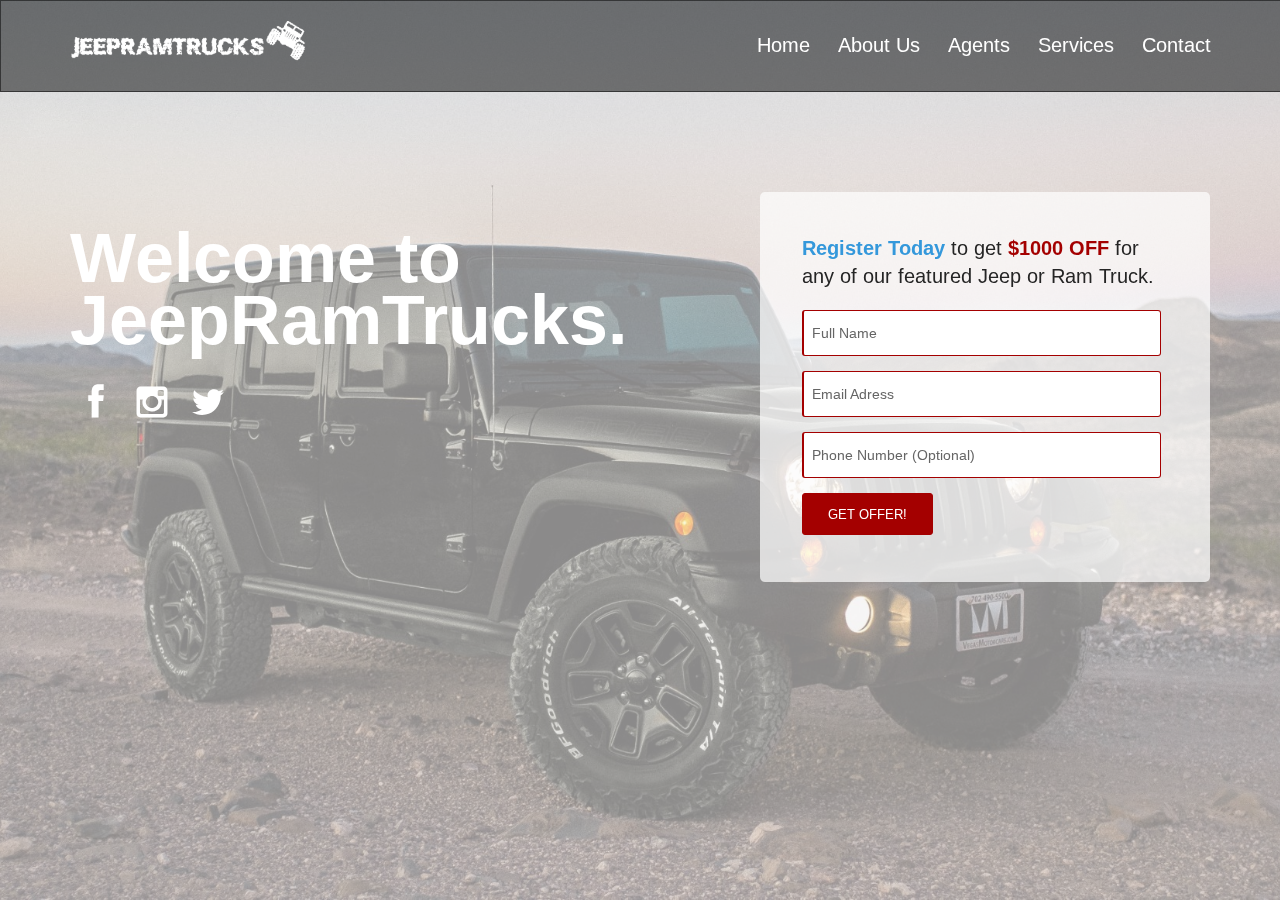
==== commit 004842dc: "scroll to  script removed" ====
--- a/index.html
+++ b/index.html
@@ -180,30 +180,6 @@
     </script>
     <!-- end jquery.sticky script-->
   
-    <!-- begin scrollTo script-->
-    <script src="lib/js/jquery.scrollTo-min.js"></script>
-    <script type="text/javascript">
-		(function($){
-			$(document).ready(function() {	
-			/* This code is executed after the DOM has been completely loaded */
-				
-				$("#nav li a, a.scrool").click(function(e){
-		
-					var full_url = this.href;
-					var parts = full_url.split("#");
-					var trgt = parts[1];
-					var target_offset = $("#"+trgt).offset();
-					var target_top = target_offset.top;
-					
-					$('html,body').animate({scrollTop:target_top -70}, 1000);
-						return false;
-					
-				});
-						
-			});
-		})(jQuery);
-    </script>
-	<!-- end menu scrollTo script-->
     
     <!-- begin menu color script-->
     <script src="lib/js/jquery.nav.js"></script>
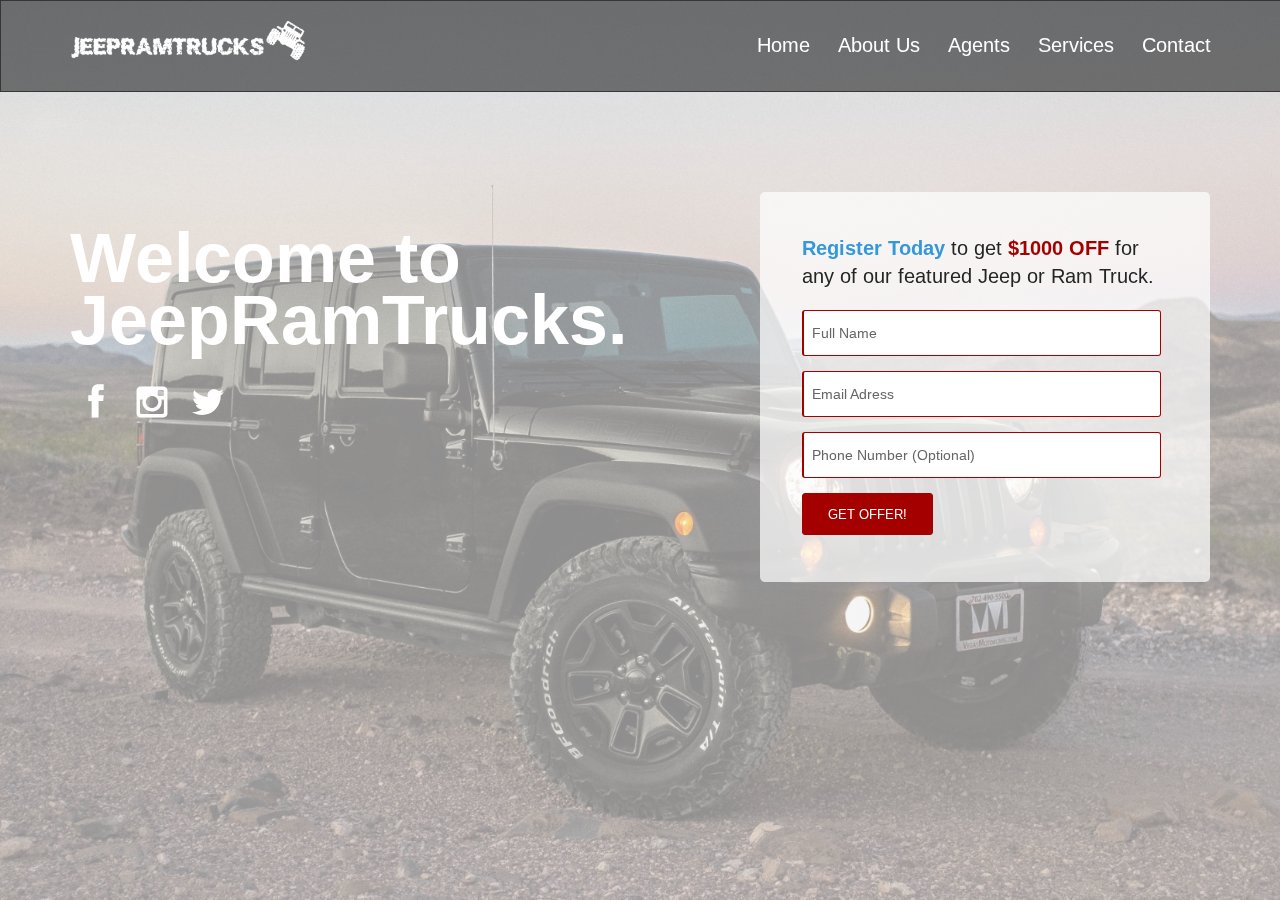
==== commit 38fe52ff: "Update index.html" ====
--- a/index.html
+++ b/index.html
@@ -17,11 +17,7 @@
     <!-- CSS concatenated and minified via ant build script-->
     <link rel="stylesheet" href="lib/css/style.css">
     <link rel="stylesheet" href="lib/css/animate.css">
-    <link rel="stylesheet" href="lib/css/owl.carousel.css">
-    <link rel="stylesheet" href="lib/css/owl.theme.css">
-    <link rel="stylesheet" href="lib/css/bxslider.css">
     <link rel="stylesheet" href="lib/css/fonts.css">
-    <link rel="stylesheet" href="lib/js/prettyPhoto/css/prettyPhoto.css">
     <!-- end CSS -->
     
     <!-- begin Google Fonts -->
@@ -158,19 +154,9 @@
     </div>
     <!--! end of #container -->
 
-    <!--begin footer -->
-
-    <!--end footer -->
-    
-    <!-- scripts concatenated and minified via ant build script-->
-    <!-- <script src="lib/js/modernizr-2.6.1.min.js"></script> -->
-    <!-- <script src="lib/js/conditional.js"></script> -->
-    <!-- <script src="lib/js/prettyPhoto/js/jquery.prettyPhoto.js"></script> -->
-    <!-- <script src="lib/js/plugins.js"></script> -->
-    <!-- <script src="lib/js/jquery.inview.js"></script> -->
-    <!-- <script src="lib/js/retina.js"></script> -->
-    <!-- <script src="lib/js/bp-script.js"></script> -->
-    
+
+    
+
     <!-- begin jquery.sticky script-->
     <script type="text/javascript" src="lib/js/jquery.sticky.js"></script>
 		<script>
@@ -213,61 +199,8 @@
 	</script>
     <!--end shrink header script -->
     
-    <!--begin fitvids script -->
-    <script src="lib/js/jquery.fitvids.js"></script>
-	<script>
-		// Basic FitVids Test
-		$("#container").fitVids();
-    </script>
-    <!--end fitvids script -->
-        
-    <!-- begin owl.carousel script-->
-    <script src="lib/js/owl.carousel.js"></script>
-    <script>
-    $(document).ready(function($) {
-      $(".owl-example").owlCarousel();
-    });
-    $("body").data("page", "frontpage");
-    </script>
-    <!-- end owl.carousel script-->
-    
-    <!-- begin bxslider script-->
-    <script src="lib/js/jquery.bxslider.min.js"></script>
-    <script>
-		$('.bxslider').bxSlider({
-	  auto: true,
-	  pause: 5000,
-	  autoControls: false
-	});
-    </script>
-    <!-- end bxslider script-->
-    
-    <!-- begin slider script-->
-    <script src="lib/js/responsiveslides.min.js"></script>
-  	<script>
-		// You can also use "$(window).load(function() {"
-		$(function () {
-	
-		  // Slideshow 4
-		  $("#slider4, #slider3").responsiveSlides({
-			auto: true,
-			pager: true,
-			nav: true,
-			pause: true,
-			speed: 500,
-			timeout: 5000,
-			namespace: "callbacks",
-			before: function () {
-			  $('.events').append("<li>before event fired.</li>");
-			},
-			after: function () {
-			  $('.events').append("<li>after event fired.</li>");
-			}
-		  });
-	
-		});
-  	</script>
-    <!-- end slider script-->
+
+
     
     
     <!-- begin background slideshow script-->
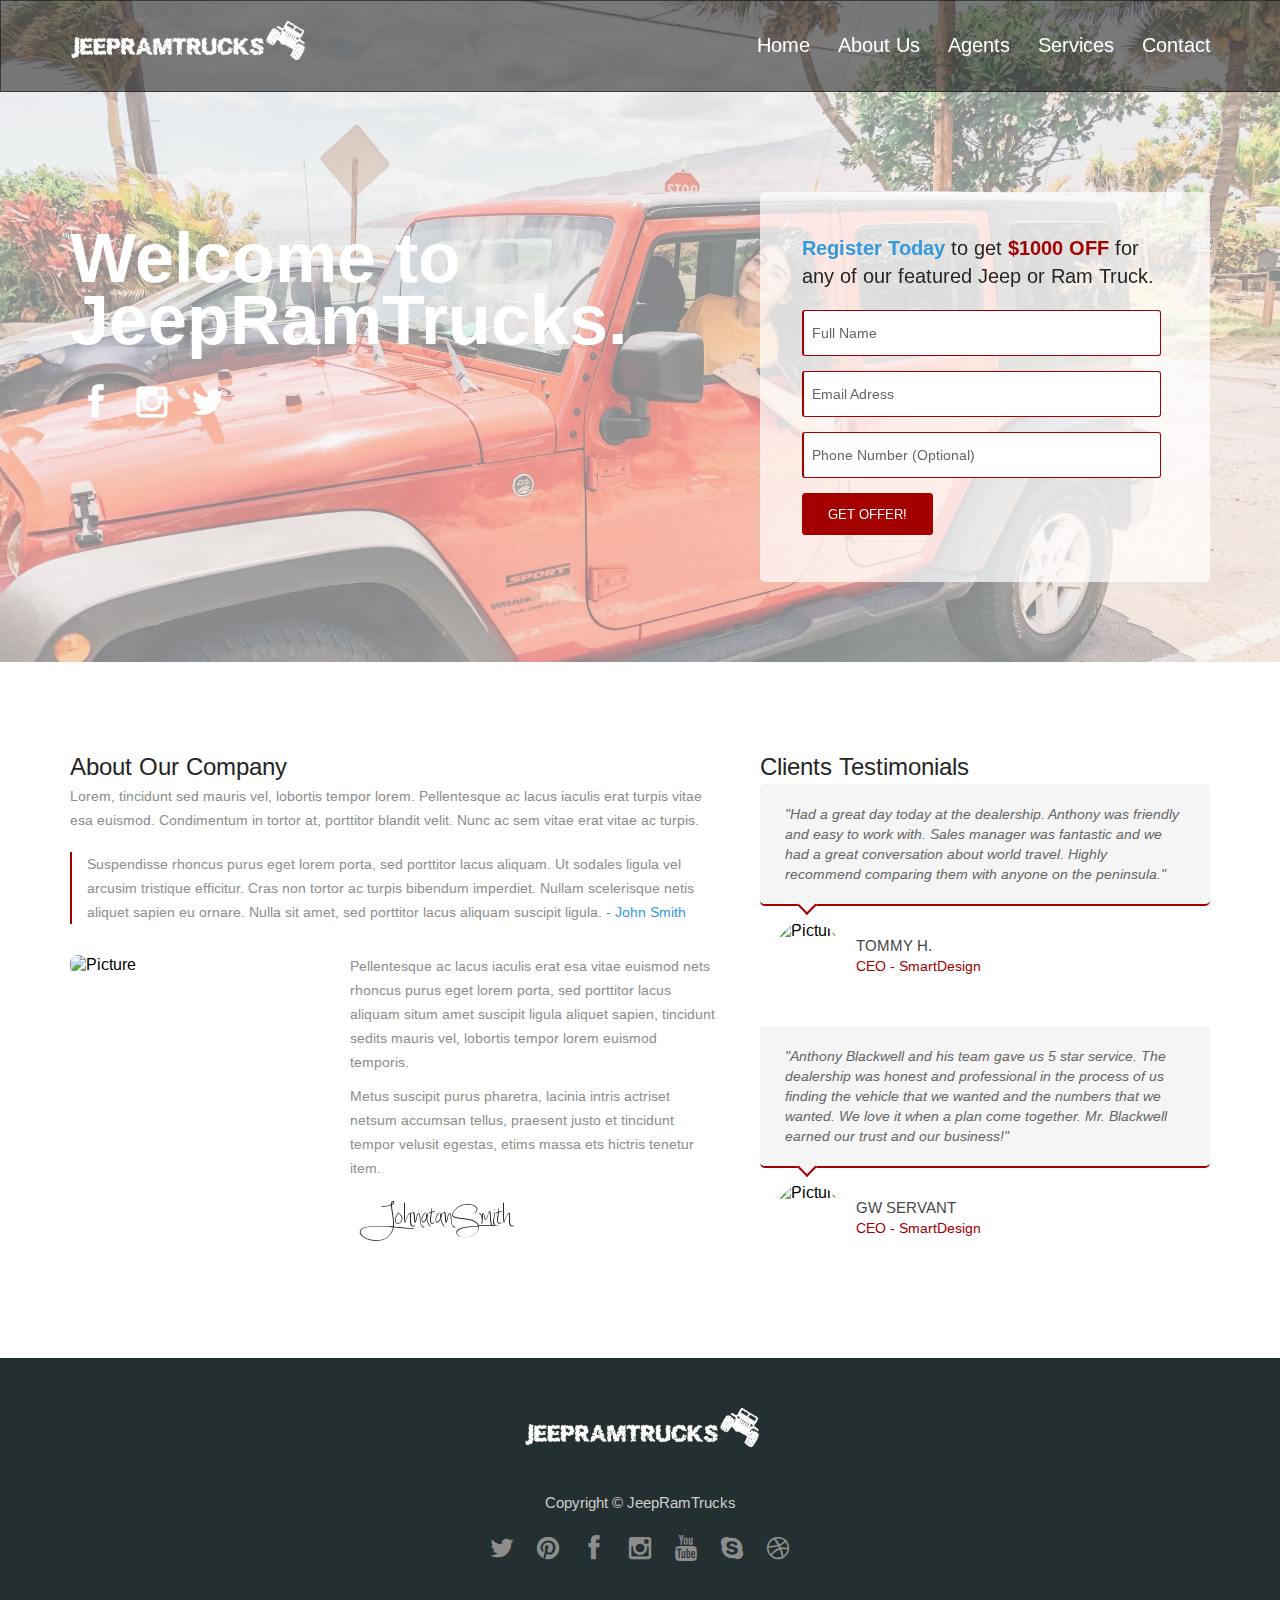
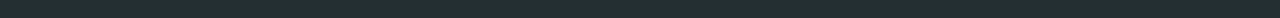
==== commit a1fd04ca: "update" ====
--- a/index.html
+++ b/index.html
@@ -150,11 +150,170 @@
             <!-- end home_box -->
             
         </section>
-        <!--end home section -->                   
+        <!--end home section -->  
+        <!--begin about section -->
+        <section id="about" class="section_wrapper">
+            
+            <!--begin section_box -->
+            <div class="section_box">
+              
+                <!--begin row -->
+                <div class="row">
+                
+                    <!--begin sevencol -->
+                    <div class="sevencol">
+                        
+                        <h3>About Our Company</h3>
+                        
+                        <p>Lorem, tincidunt sed mauris vel, lobortis tempor lorem. Pellentesque ac lacus iaculis erat turpis vitae esa euismod. Condimentum in tortor at, porttitor blandit velit. Nunc ac sem vitae erat vitae ac turpis.</p>
+                        
+                        <p class="blockquote">Suspendisse rhoncus purus eget lorem porta, sed porttitor lacus aliquam. Ut sodales ligula vel arcusim tristique efficitur. Cras non tortor ac turpis bibendum imperdiet. Nullam scelerisque netis aliquet sapien eu ornare. Nulla sit amet, sed porttitor lacus aliquam suscipit ligula. <span class="blue">- John Smith</span></p>
+                            
+                        <!--begin fivecol -->
+                        <div class="fivecol">
+                        
+                            <img src="http://placehold.it/800x770" alt="Picture" class="img_rounded">
+                        
+                        </div>
+                        <!--end fivecol -->
+                            
+                        <!--begin sevencol -->
+                        <div class="sevencol last">
+                        
+                            <p class="small_margins">Pellentesque ac lacus iaculis erat esa vitae euismod nets rhoncus purus eget lorem porta, sed porttitor lacus aliquam situm amet suscipit ligula aliquet sapien, tincidunt sedits mauris vel, lobortis tempor lorem euismod temporis.</p>
+                        	
+                            <p class="small_margins">Metus suscipit purus pharetra, lacinia intris actriset netsum accumsan tellus, praesent justo et tincidunt tempor velusit egestas, etims massa ets hictris tenetur item.</p>
+                            
+                            <img src="lib/images/signature.png" alt="Signature">
+                        
+                        </div>
+                        <!--end sevencol -->
+                        
+                    </div>
+                    <!--end sevencol -->
+                                            
+                    <!--begin fivecol -->
+                    <div class="fivecol last">
+                        
+                        <h3>Clients Testimonials</h3>
+                        
+                        <!--begin testimonials_item -->
+                        <div class="testimonials_item">
+                        
+                            <div class="testimonials_box">
+                                <p>"Had a great day today at the dealership. Anthony was friendly and easy to work with. Sales manager was fantastic and we had a great conversation about world travel. Highly recommend comparing them with anyone on the peninsula."</p>
+                                <span class="testimonials_arrow"></span>
+                            </div>
+                            
+                            <img src="http://placehold.it/200x200" alt="Picture" class="autor_pic">
+                            
+                            <p class="autor"><span>Tommy H.</span><br> CEO - SmartDesign</p>
+                        
+                        </div>
+                        <!--end testimonials_item -->
+                        
+                        <!--begin testimonials_item -->
+                        <div class="testimonials_item">
+                        
+                            <div class="testimonials_box">
+                                <p>"Anthony Blackwell and his team gave us 5 star service. The dealership was honest and professional in the process of us finding the vehicle that we wanted and the numbers that we wanted. We love it when a plan come together. Mr. Blackwell earned our trust and our business!"</p>
+                                <span class="testimonials_arrow"></span>
+                            </div>
+                            
+                            <img src="http://placehold.it/200x200" alt="Picture" class="autor_pic">
+                            
+                            <p class="autor"><span>GW Servant</span><br> CEO - SmartDesign</p>
+                        
+                        </div>
+                        <!--end testimonials_item -->
+                          
+                    </div>
+                    <!--end fivecol -->
+
+                </div>
+                <!--end row -->
+                
+            </div>
+            <!--end section_box -->
+                         
     </div>
     <!--! end of #container -->
-
-
+     <!--begin footer -->
+     <footer id="footer" class="top_border">
+        
+        <!--begin footer_box -->
+        <div id="footer_box">
+            
+            <!--begin row -->
+            <div class="row">
+                
+                <!--begin twelvecol -->
+                <div class="twelvecol align_center">
+                    
+                    <img src="lib/images/logo.png" alt="Prestige" class="footer_logo">
+                    
+                    <!--begin copyright -->
+                    <div class="copyright ">
+                        <p>Copyright © JeepRamTrucks</p>
+                        
+                    </div>
+                    <!--end copyright -->
+                                                    
+                    <!--begin footer_social -->
+                    <ul class="footer_social">
+                        <li>
+                            <a href="#">
+                                <i class="icon icon-twitter"></i>
+                            </a>
+                        </li>
+                        <li>
+                            <a href="#">
+                                <i class="icon icon-pinterest"></i>
+                            </a>
+                        </li>
+                        <li>
+                            <a href="#">
+                                <i class="icon icon-facebook"></i>
+                            </a>
+                        </li>
+                        <li>
+                            <a href="#">
+                                <i class="icon icon-instagram"></i>
+                            </a>
+                        </li>
+                        <li>
+                            <a href="#">
+                                <i class="icon icon-youtube"></i>
+                            </a>
+                        </li>
+                        <li>
+                            <a href="#">
+                                <i class="icon icon-skype"></i>
+                            </a>
+                        </li>
+                        <li>
+                            <a href="#">
+                                <i class="icon icon-dribble"></i>
+                            </a>
+                        </li>
+                    </ul>
+                    <!--end footer_social -->
+                    
+                </div>
+                <!--end twelvecol -->
+                    
+            </div>
+            <!--end row -->
+            
+        </div>
+        <!--end footer_box -->
+    
+    </footer>
+    <!--end footer -->
+   
+
+ <!-- scripts concatenated and minified via ant build script-->
+    <script src="lib/js/bp-script.js"></script>
     
 
     <!-- begin jquery.sticky script-->
@@ -209,8 +368,8 @@
 	$( function() {
 			$.vegas('slideshow', {
 				backgrounds:[
-					// { src:'lib/images/cover.jpg', fade:1500 },
-					 { src:'lib/images/cover2.jpg', fade:1500 }
+					{ src:'lib/images/cover.jpg', fade:1500 },
+					{ src:'lib/images/cover2.jpg', fade:1500 }
 				],
 				loading:false
 			})
--- a/lib/css/style.css
+++ b/lib/css/style.css
@@ -608,6 +608,7 @@
 
 img.footer_logo{
 	margin-bottom:20px;
+	padding-left: 20px;
 }
 
 /* ----- 2. Footer Social Icons ----- */
@@ -699,7 +700,6 @@
     padding:0 2%;
 	margin-right:2%;
 	margin-bottom:15px;
-	color: #ffffff;
 	border:none;
 	border: 1px solid #a40000;
 	border-left: 2px solid #a40000;
@@ -765,7 +765,7 @@
 }
 
 p.register_success_box{
-	color:#eee;
+	color: #a51e1d;;
 	font-size:16px;
 	font-style:italic;
 }
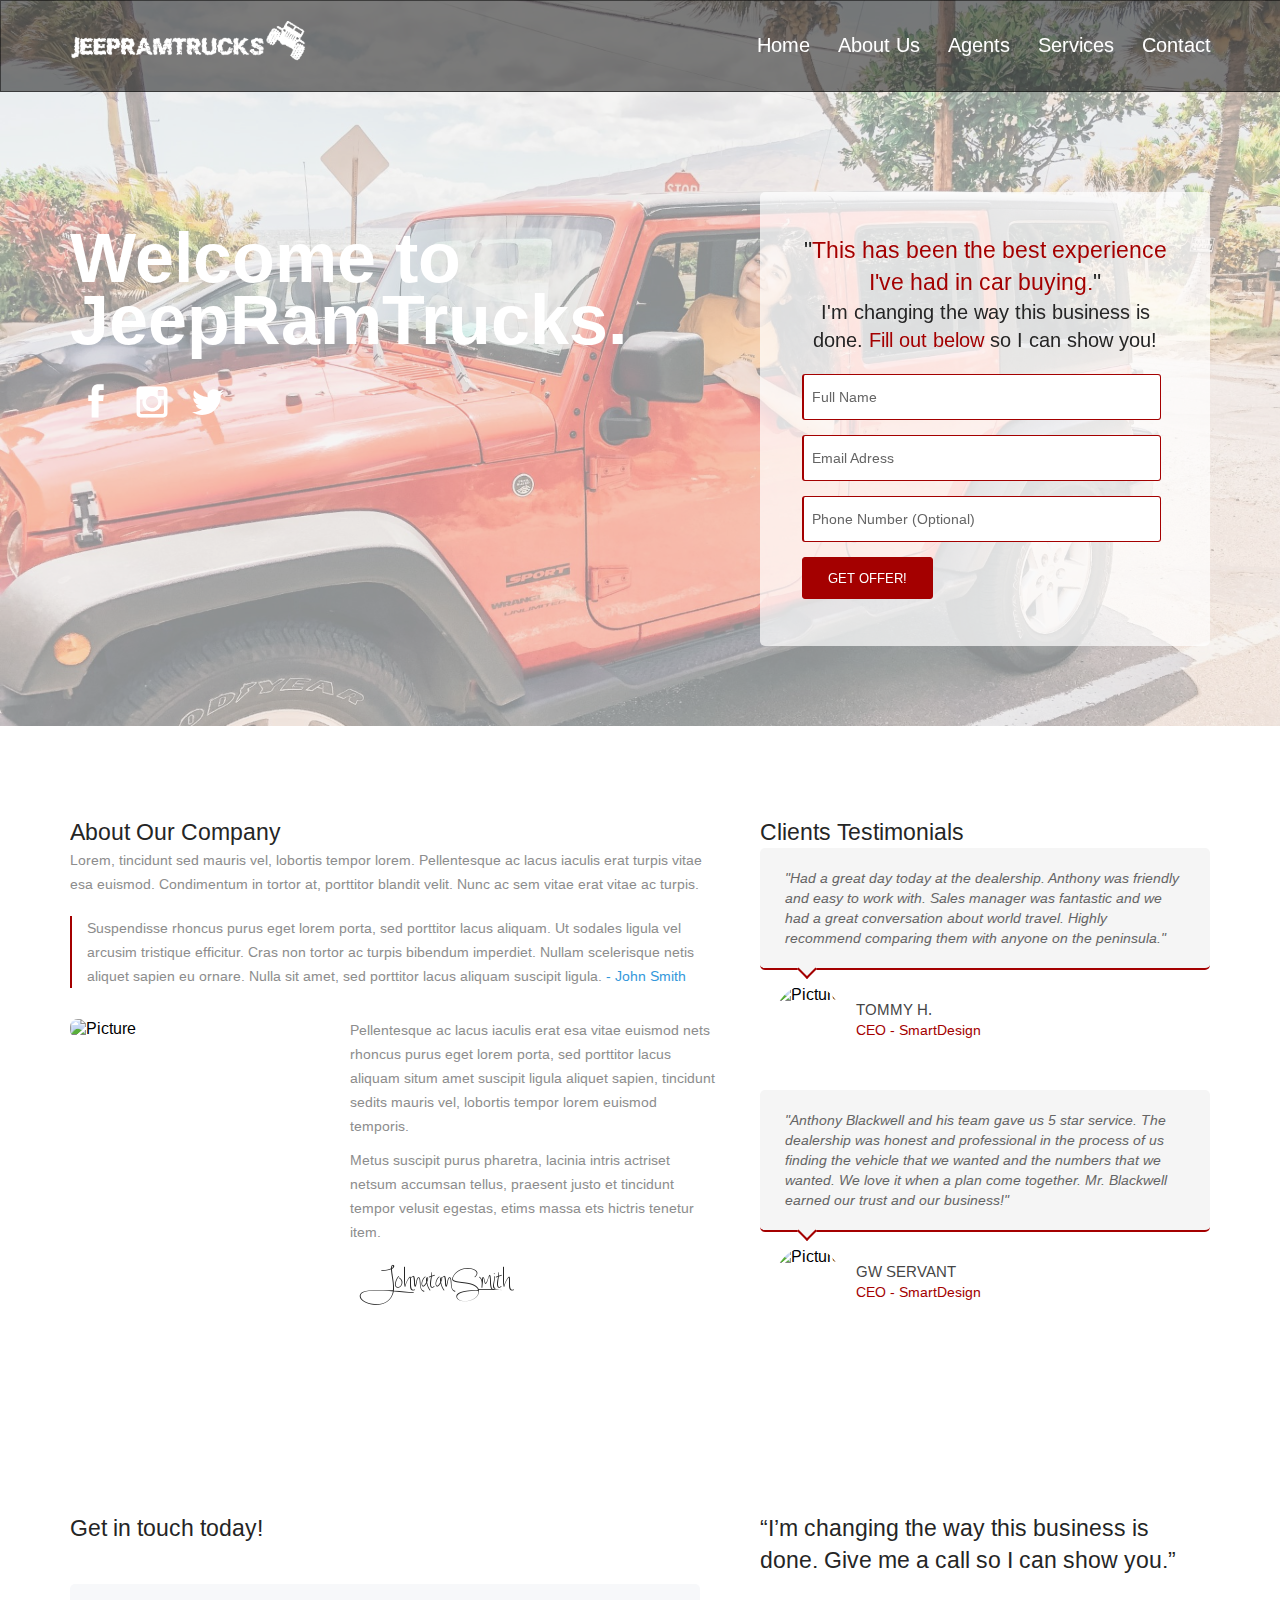
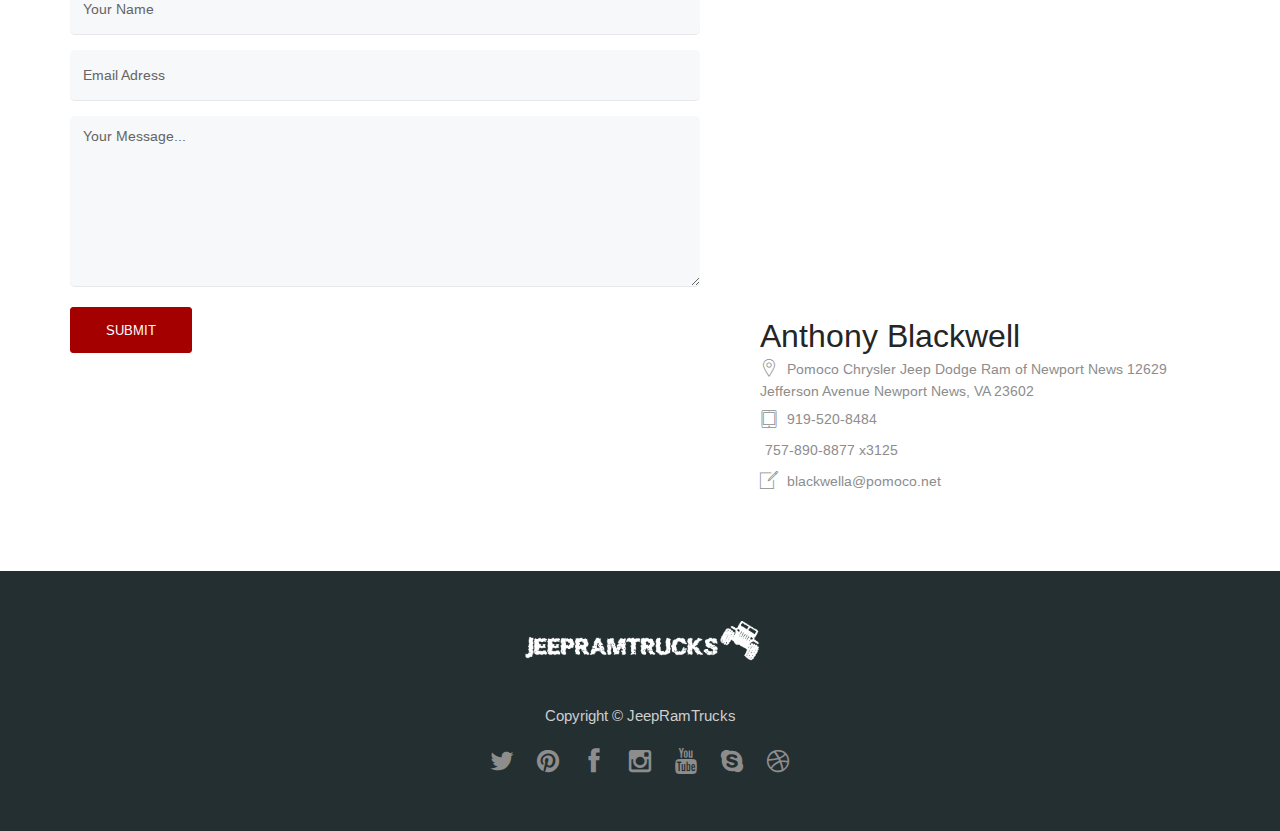
==== commit b2fa76f4: "contact section added" ====
--- a/index.html
+++ b/index.html
@@ -119,7 +119,8 @@
                             <!--begin register_form -->
                             <div class="register_form">
                                 
-                                <h4 ><span class="bold blue">Register Today</span> to get <span class="red bold">$1000 OFF</span> for any of our featured Jeep or Ram Truck.</h4>
+                                <h3 class="align_center"> "<span class=red>This has been the best experience I've had in car buying.</span>"</h3>
+                                <h4 class="align_center">I'm changing the way this business is done. <span class="red">Fill out below </span>so I can show you!</h4>
                                         
                                 <!--begin success message -->
                                 <p class="register_success_box" style="display:none;">We received your message and you'll hear from us soon. Thank You!</p>
@@ -235,6 +236,68 @@
                 
             </div>
             <!--end section_box -->
+             <!--begin contact section -->
+        <section id="contact" class="section_wrapper">
+            
+            <!--begin section_box -->
+            <div class="section_box">
+              
+                <!--begin row -->
+                <div class="row">
+                
+                    <!--begin sevencol -->
+                    <div class="sevencol">
+                    
+                    	<h3>Get in touch today!</h3>
+                        
+                        <!-- <p>“I’m changing the way this business is done. Give me a call so I can show you.”</p> -->
+            
+                        <!--begin success message -->
+                        <p class="contact_success_box" style="display:none;">We received your message and you'll hear from us soon. Thank You!</p>
+                        <!--end success message -->
+                        
+                        <!--begin contact form -->
+                        <form id="contact-form" class="contact" action="contact.php" method="post">
+                            <input class="contact-input white-input" type="text" required name="contact_names" placeholder="Your Name" />
+                            <input class="contact-input white-input" type="email" required name="contact_email" placeholder="Email Adress" />
+                            <textarea class="contact-commnent white-input" rows="2" cols="20" name="contact_message" placeholder="Your Message..."></textarea>
+                            <input type="submit" value="SUBMIT" id="submit-button" class="contact-submit" />
+                        </form>
+                        <!--end contact form -->
+                    
+                    </div>
+                    <!--end sevencol -->
+                    
+                    <!--begin fivecol -->
+                    <div class="fivecol last">
+                    
+                    	<h3>“I’m changing the way this business is done. Give me a call so I can show you.”</h3>
+                                        
+                        <!-- begin map -->
+                        <div class="wt_gMap">
+                           <p> <iframe src="https://www.google.com/maps/embed?pb=!1m18!1m12!1m3!1d3180.78986512584!2d-76.51999168485729!3d37.13391405654327!2m3!1f0!2f0!3f0!3m2!1i1024!2i768!4f13.1!3m3!1m2!1s0x89b07ec44e1ecb7f%3A0x4fa3153aea6b3309!2s12629%20Jefferson%20Ave%2C%20Newport%20News%2C%20VA%2023602%2C%20USA!5e0!3m2!1sen!2s!4v1604678608648!5m2!1sen!2s" width="400" height="300" frameborder="0" style="border:0;" allowfullscreen="" aria-hidden="false" tabindex="0"></iframe></p>
+                        </div>
+                        <!-- end map -->
+                        <h1>Anthony Blackwell</h1>
+                        <p class="contact_info"><i class="icon icon-map-pin-streamline"></i> Pomoco Chrysler Jeep Dodge Ram of Newport News 12629 Jefferson Avenue Newport News, VA 23602</p>
+                    
+                        <p class="contact_info"><i class="icon icon-ipad-streamline"></i>  919-520-8484</p>
+                        
+                        <p class="contact_info"><i class="icon icon-telephone-streamline"></i> 757-890-8877 x3125 </p>
+                    
+                        <p class="contact_info"><i class="icon icon-edit-modify-streamline"></i> <a href="mailto:blackwella@pomoco.net">blackwella@pomoco.net</a></p>
+                    
+                    </div>
+                    <!--end fivecol -->
+                    
+                </div>
+                <!--end row -->
+                
+            </div>
+            <!--end section_box -->
+                            
+        </section>
+        <!--end contact section -->
                          
     </div>
     <!--! end of #container -->
--- a/lib/css/style.css
+++ b/lib/css/style.css
@@ -270,7 +270,7 @@
 }
 
 h3{
-	font-size:24px;
+	font-size:23px;
 	line-height:32px;
 }
 
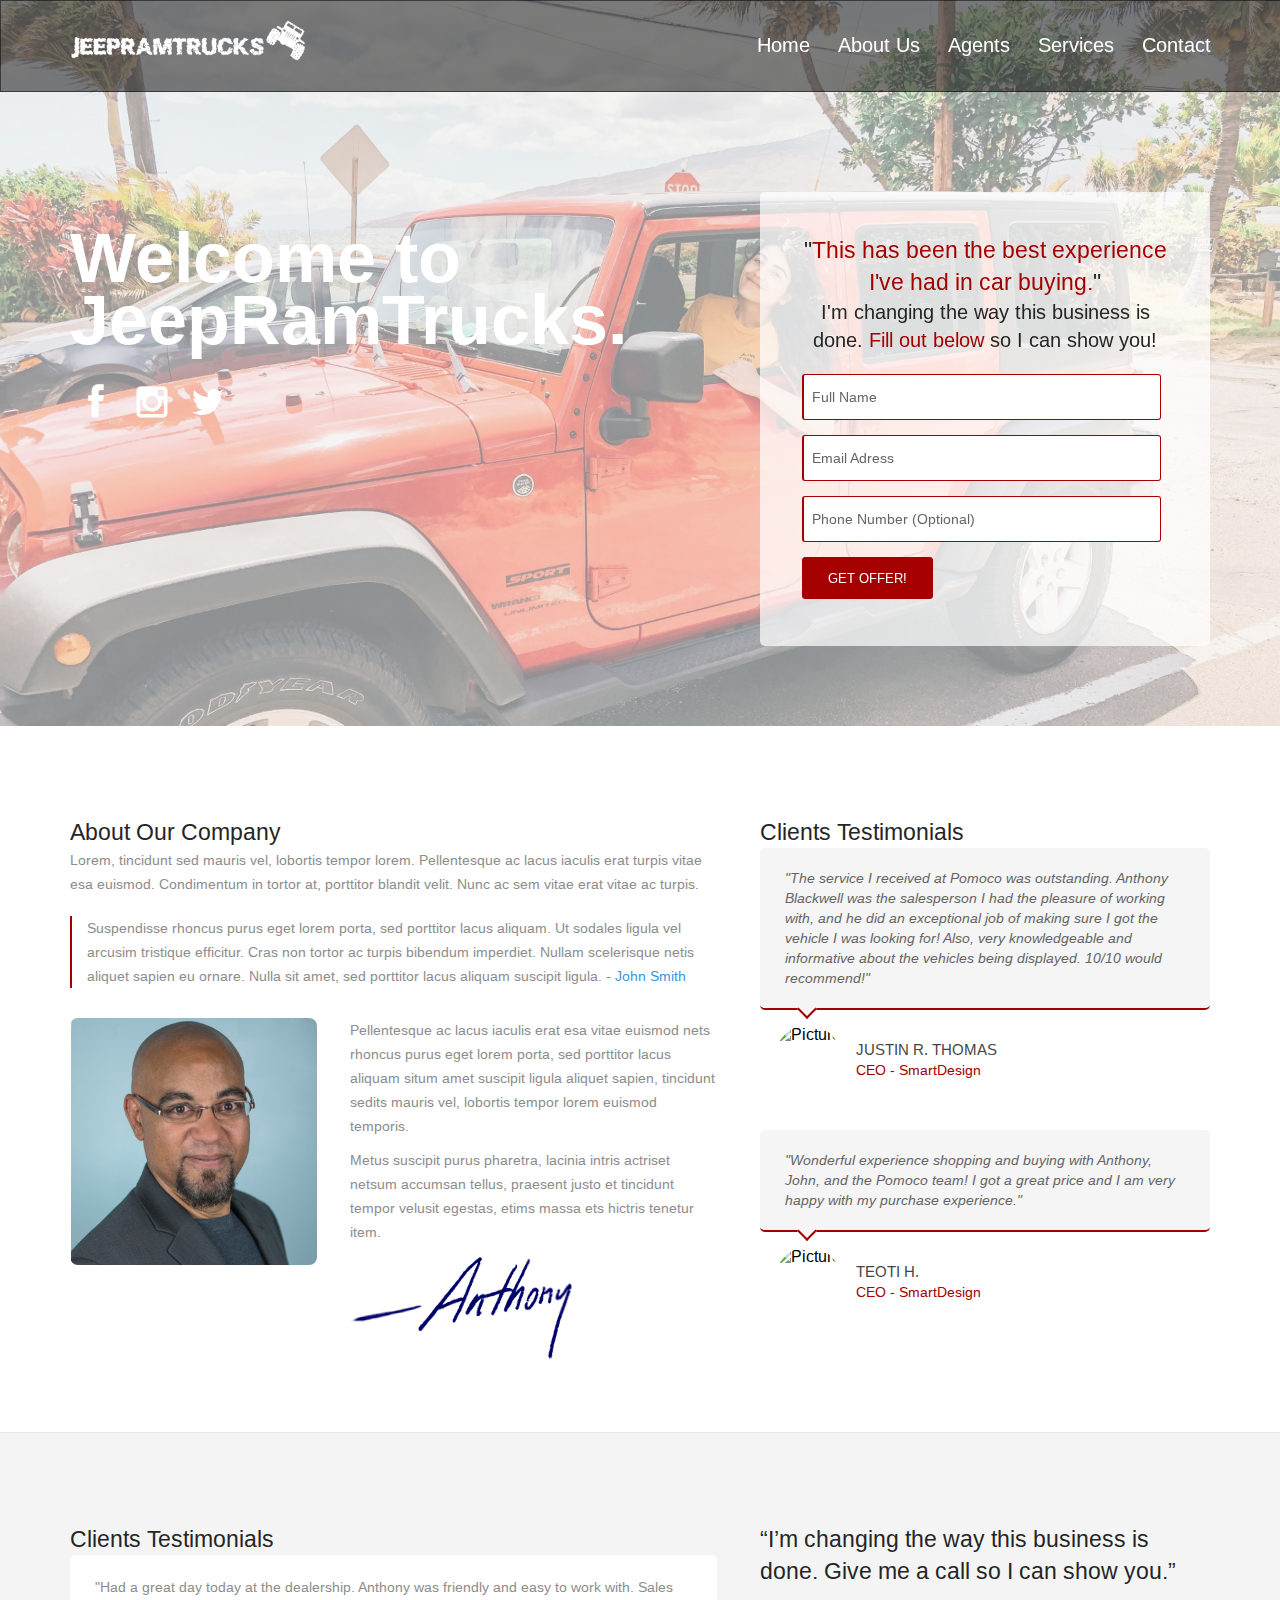
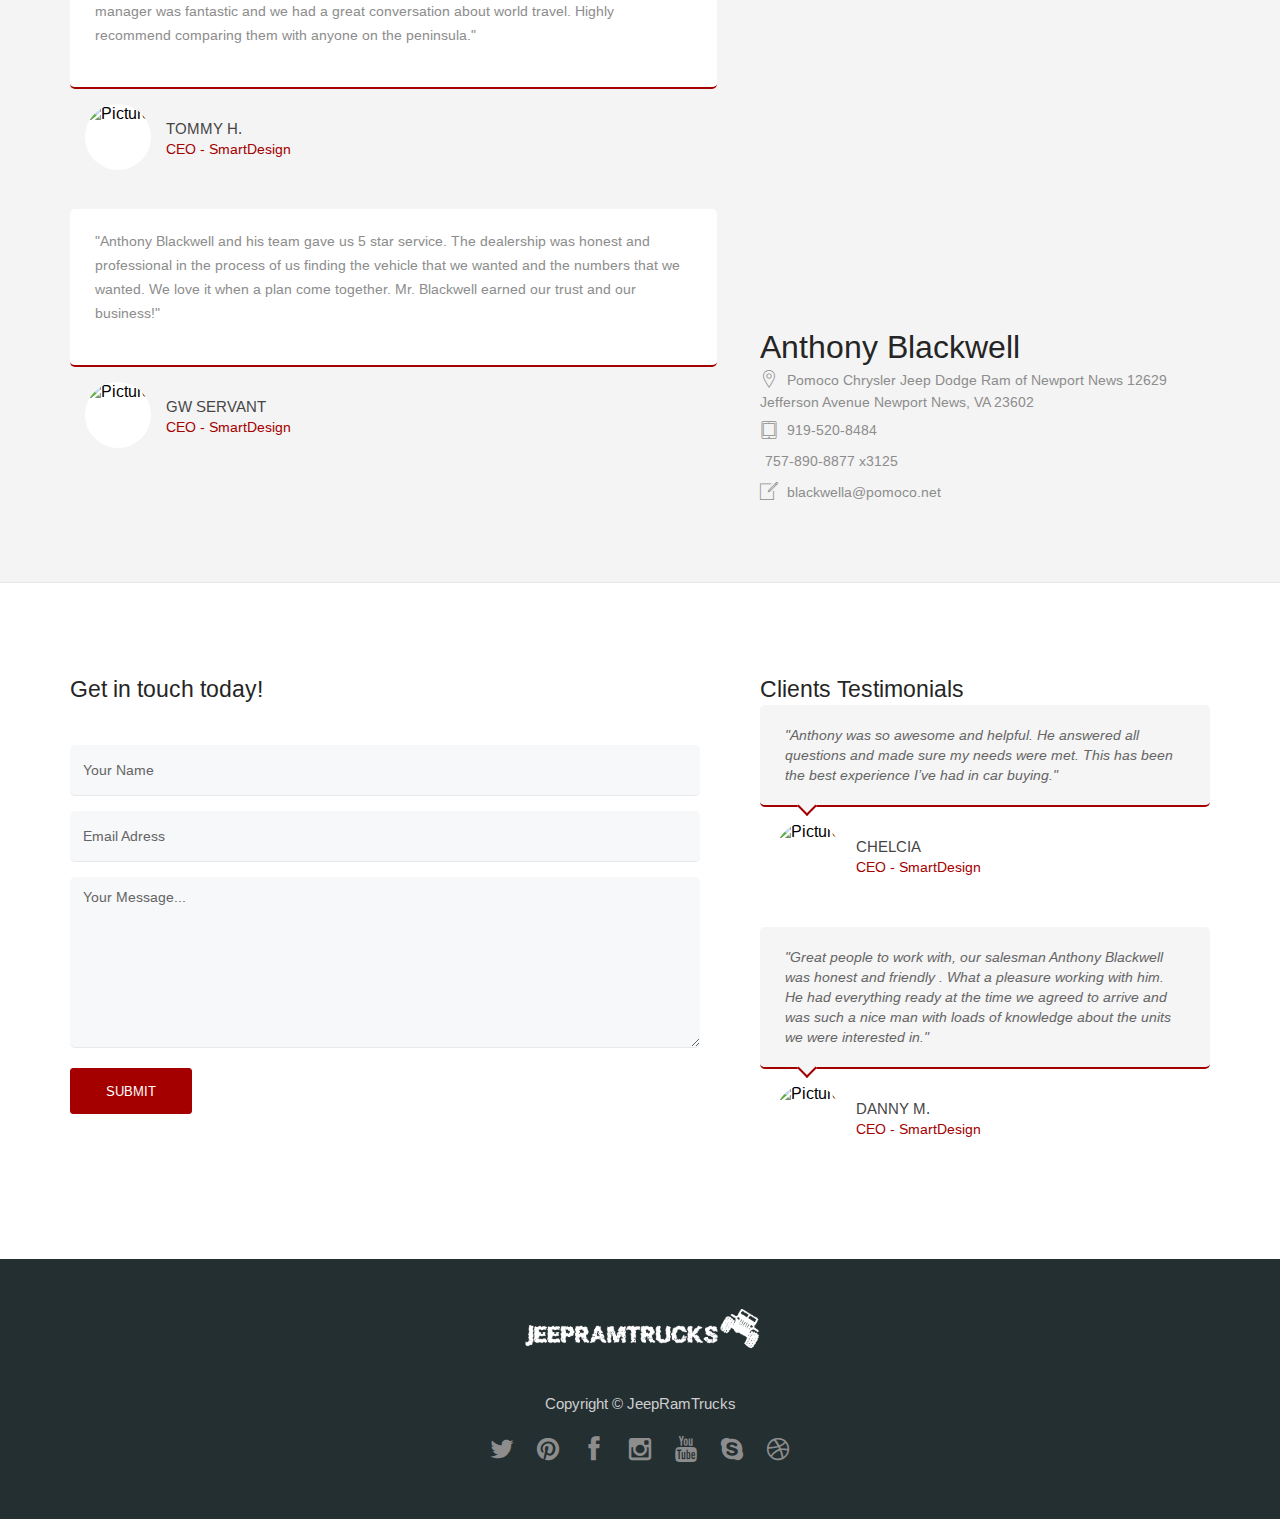
==== commit 0d468051: "option  1 updated" ====
--- a/index.html
+++ b/index.html
@@ -172,8 +172,9 @@
                             
                         <!--begin fivecol -->
                         <div class="fivecol">
-                        
-                            <img src="http://placehold.it/800x770" alt="Picture" class="img_rounded">
+                            <!--image  800x770 -->
+                        
+                            <img src="lib/images/headshot.jpg" alt="Picture" class="img_rounded">
                         
                         </div>
                         <!--end fivecol -->
@@ -184,7 +185,7 @@
                             <p class="small_margins">Pellentesque ac lacus iaculis erat esa vitae euismod nets rhoncus purus eget lorem porta, sed porttitor lacus aliquam situm amet suscipit ligula aliquet sapien, tincidunt sedits mauris vel, lobortis tempor lorem euismod temporis.</p>
                         	
                             <p class="small_margins">Metus suscipit purus pharetra, lacinia intris actriset netsum accumsan tellus, praesent justo et tincidunt tempor velusit egestas, etims massa ets hictris tenetur item.</p>
-                            
+
                             <img src="lib/images/signature.png" alt="Signature">
                         
                         </div>
@@ -202,6 +203,61 @@
                         <div class="testimonials_item">
                         
                             <div class="testimonials_box">
+                                <p>"The service I received at Pomoco was outstanding. Anthony Blackwell was the salesperson I had the pleasure of working with, and he did an exceptional job of making sure I got the vehicle I was looking for! Also, very knowledgeable and informative about the vehicles being displayed. 10/10 would recommend!"</p>
+                                <span class="testimonials_arrow"></span>
+                            </div>
+                            
+                            <img src="http://placehold.it/200x200" alt="Picture" class="autor_pic">
+                            
+                            <p class="autor"><span>Justin R. Thomas</span><br> CEO - SmartDesign</p>
+                        
+                        </div>
+                        <!--end testimonials_item -->
+                        
+                        <!--begin testimonials_item -->
+                        <div class="testimonials_item">
+                        
+                            <div class="testimonials_box">
+                                <p>"Wonderful experience shopping and buying with Anthony, John, and the Pomoco team! I got a great price and I am very happy with my purchase experience."</p>
+                                <span class="testimonials_arrow"></span>
+                            </div>
+                            
+                            <img src="http://placehold.it/200x200" alt="Picture" class="autor_pic">
+                            
+                            <p class="autor"><span>Teoti H.</span><br> CEO - SmartDesign</p>
+                        
+                        </div>
+                        <!--end testimonials_item -->
+                          
+                    </div>
+                    <!--end fivecol -->
+                    
+                </div>
+                <!--end row -->
+                
+            </div>
+            <!--end section_box -->
+
+        </section>
+             <!--begin contact section -->
+        <section id="contact" class="section_wrapper grey_bg">
+            
+            <!--begin section_box -->
+            <div class="section_box">
+              
+                <!--begin row -->
+                <div class="row">
+                
+                                          
+                    <!--begin fivecol -->
+                    <div class="sevencol ">
+                        
+                        <h3>Clients Testimonials</h3>
+                        
+                        <!--begin testimonials_item -->
+                        <div class="testimonials_item">
+                        
+                            <div class="testimonials_box2">
                                 <p>"Had a great day today at the dealership. Anthony was friendly and easy to work with. Sales manager was fantastic and we had a great conversation about world travel. Highly recommend comparing them with anyone on the peninsula."</p>
                                 <span class="testimonials_arrow"></span>
                             </div>
@@ -216,7 +272,7 @@
                         <!--begin testimonials_item -->
                         <div class="testimonials_item">
                         
-                            <div class="testimonials_box">
+                            <div class="testimonials_box2">
                                 <p>"Anthony Blackwell and his team gave us 5 star service. The dealership was honest and professional in the process of us finding the vehicle that we wanted and the numbers that we wanted. We love it when a plan come together. Mr. Blackwell earned our trust and our business!"</p>
                                 <span class="testimonials_arrow"></span>
                             </div>
@@ -230,14 +286,38 @@
                           
                     </div>
                     <!--end fivecol -->
-
+                      
+                    <!--begin fivecol -->
+                    <div class="fivecol last">
+                    
+                    	<h3>“I’m changing the way this business is done. Give me a call so I can show you.”</h3>
+                                        
+                        <!-- begin map -->
+                        <div class="wt_gMap">
+                           <p> <iframe src="https://www.google.com/maps/embed?pb=!1m18!1m12!1m3!1d3180.78986512584!2d-76.51999168485729!3d37.13391405654327!2m3!1f0!2f0!3f0!3m2!1i1024!2i768!4f13.1!3m3!1m2!1s0x89b07ec44e1ecb7f%3A0x4fa3153aea6b3309!2s12629%20Jefferson%20Ave%2C%20Newport%20News%2C%20VA%2023602%2C%20USA!5e0!3m2!1sen!2s!4v1604678608648!5m2!1sen!2s" width="400" height="300" frameborder="0" style="border:0;" allowfullscreen="" aria-hidden="false" tabindex="0"></iframe></p>
+                        </div>
+                        <!-- end map -->
+                        <h1>Anthony Blackwell</h1>
+                        <p class="contact_info"><i class="icon icon-map-pin-streamline"></i> Pomoco Chrysler Jeep Dodge Ram of Newport News 12629 Jefferson Avenue Newport News, VA 23602</p>
+                    
+                        <p class="contact_info"><i class="icon icon-ipad-streamline"></i>  919-520-8484</p>
+                        
+                        <p class="contact_info"><i class="icon icon-telephone-streamline"></i> 757-890-8877 x3125 </p>
+                    
+                        <p class="contact_info"><i class="icon icon-edit-modify-streamline"></i> <a href="mailto:blackwella@pomoco.net">blackwella@pomoco.net</a></p>
+                    
+                    </div>
+                    <!--end fivecol -->
+                    
                 </div>
                 <!--end row -->
                 
             </div>
             <!--end section_box -->
-             <!--begin contact section -->
-        <section id="contact" class="section_wrapper">
+                            
+        </section>
+        <!--end contact section -->
+        <section id="contact-2" class="section_wrapper">
             
             <!--begin section_box -->
             <div class="section_box">
@@ -268,25 +348,42 @@
                     </div>
                     <!--end sevencol -->
                     
+                                            
                     <!--begin fivecol -->
                     <div class="fivecol last">
-                    
-                    	<h3>“I’m changing the way this business is done. Give me a call so I can show you.”</h3>
-                                        
-                        <!-- begin map -->
-                        <div class="wt_gMap">
-                           <p> <iframe src="https://www.google.com/maps/embed?pb=!1m18!1m12!1m3!1d3180.78986512584!2d-76.51999168485729!3d37.13391405654327!2m3!1f0!2f0!3f0!3m2!1i1024!2i768!4f13.1!3m3!1m2!1s0x89b07ec44e1ecb7f%3A0x4fa3153aea6b3309!2s12629%20Jefferson%20Ave%2C%20Newport%20News%2C%20VA%2023602%2C%20USA!5e0!3m2!1sen!2s!4v1604678608648!5m2!1sen!2s" width="400" height="300" frameborder="0" style="border:0;" allowfullscreen="" aria-hidden="false" tabindex="0"></iframe></p>
-                        </div>
-                        <!-- end map -->
-                        <h1>Anthony Blackwell</h1>
-                        <p class="contact_info"><i class="icon icon-map-pin-streamline"></i> Pomoco Chrysler Jeep Dodge Ram of Newport News 12629 Jefferson Avenue Newport News, VA 23602</p>
-                    
-                        <p class="contact_info"><i class="icon icon-ipad-streamline"></i>  919-520-8484</p>
-                        
-                        <p class="contact_info"><i class="icon icon-telephone-streamline"></i> 757-890-8877 x3125 </p>
-                    
-                        <p class="contact_info"><i class="icon icon-edit-modify-streamline"></i> <a href="mailto:blackwella@pomoco.net">blackwella@pomoco.net</a></p>
-                    
+                        
+                        <h3>Clients Testimonials</h3>
+                        
+                        <!--begin testimonials_item -->
+                        <div class="testimonials_item">
+                        
+                            <div class="testimonials_box">
+                                <p>"Anthony was so awesome and helpful. He answered all questions and made sure my needs were met. This has been the best experience I’ve had in car buying."</p>
+                                <span class="testimonials_arrow"></span>
+                            </div>
+                            
+                            <img src="http://placehold.it/200x200" alt="Picture" class="autor_pic">
+                            
+                            <p class="autor"><span>Chelcia</span><br> CEO - SmartDesign</p>
+                        
+                        </div>
+                        <!--end testimonials_item -->
+                        
+                        <!--begin testimonials_item -->
+                        <div class="testimonials_item">
+                        
+                            <div class="testimonials_box">
+                                <p>"Great people to work with, our salesman Anthony Blackwell was honest and friendly . What a pleasure working with him. He had everything ready at the time we agreed to arrive and was such a nice man with loads of knowledge about the units we were interested in."</p>
+                                <span class="testimonials_arrow"></span>
+                            </div>
+                            
+                            <img src="http://placehold.it/200x200" alt="Picture" class="autor_pic">
+                            
+                            <p class="autor"><span>Danny M.</span><br> CEO - SmartDesign</p>
+                        
+                        </div>
+                        <!--end testimonials_item -->
+                          
                     </div>
                     <!--end fivecol -->
                     
--- a/lib/css/style.css
+++ b/lib/css/style.css
@@ -1326,6 +1326,16 @@
 
 .testimonials_box {
 	background-color:#f5f5f5;
+	border-bottom:2px solid #a40000;
+    padding: 20px 25px;
+    position: relative;
+	z-index:100;
+	-webkit-border-radius: 5px 5px 5px 5px;
+	-moz-border-radius: 5px 5px 5px 5px;
+	border-radius: 5px 5px 5px 5px;
+}
+.testimonials_box2 {
+	background-color:#fff;
 	border-bottom:2px solid #a40000;
     padding: 20px 25px;
     position: relative;
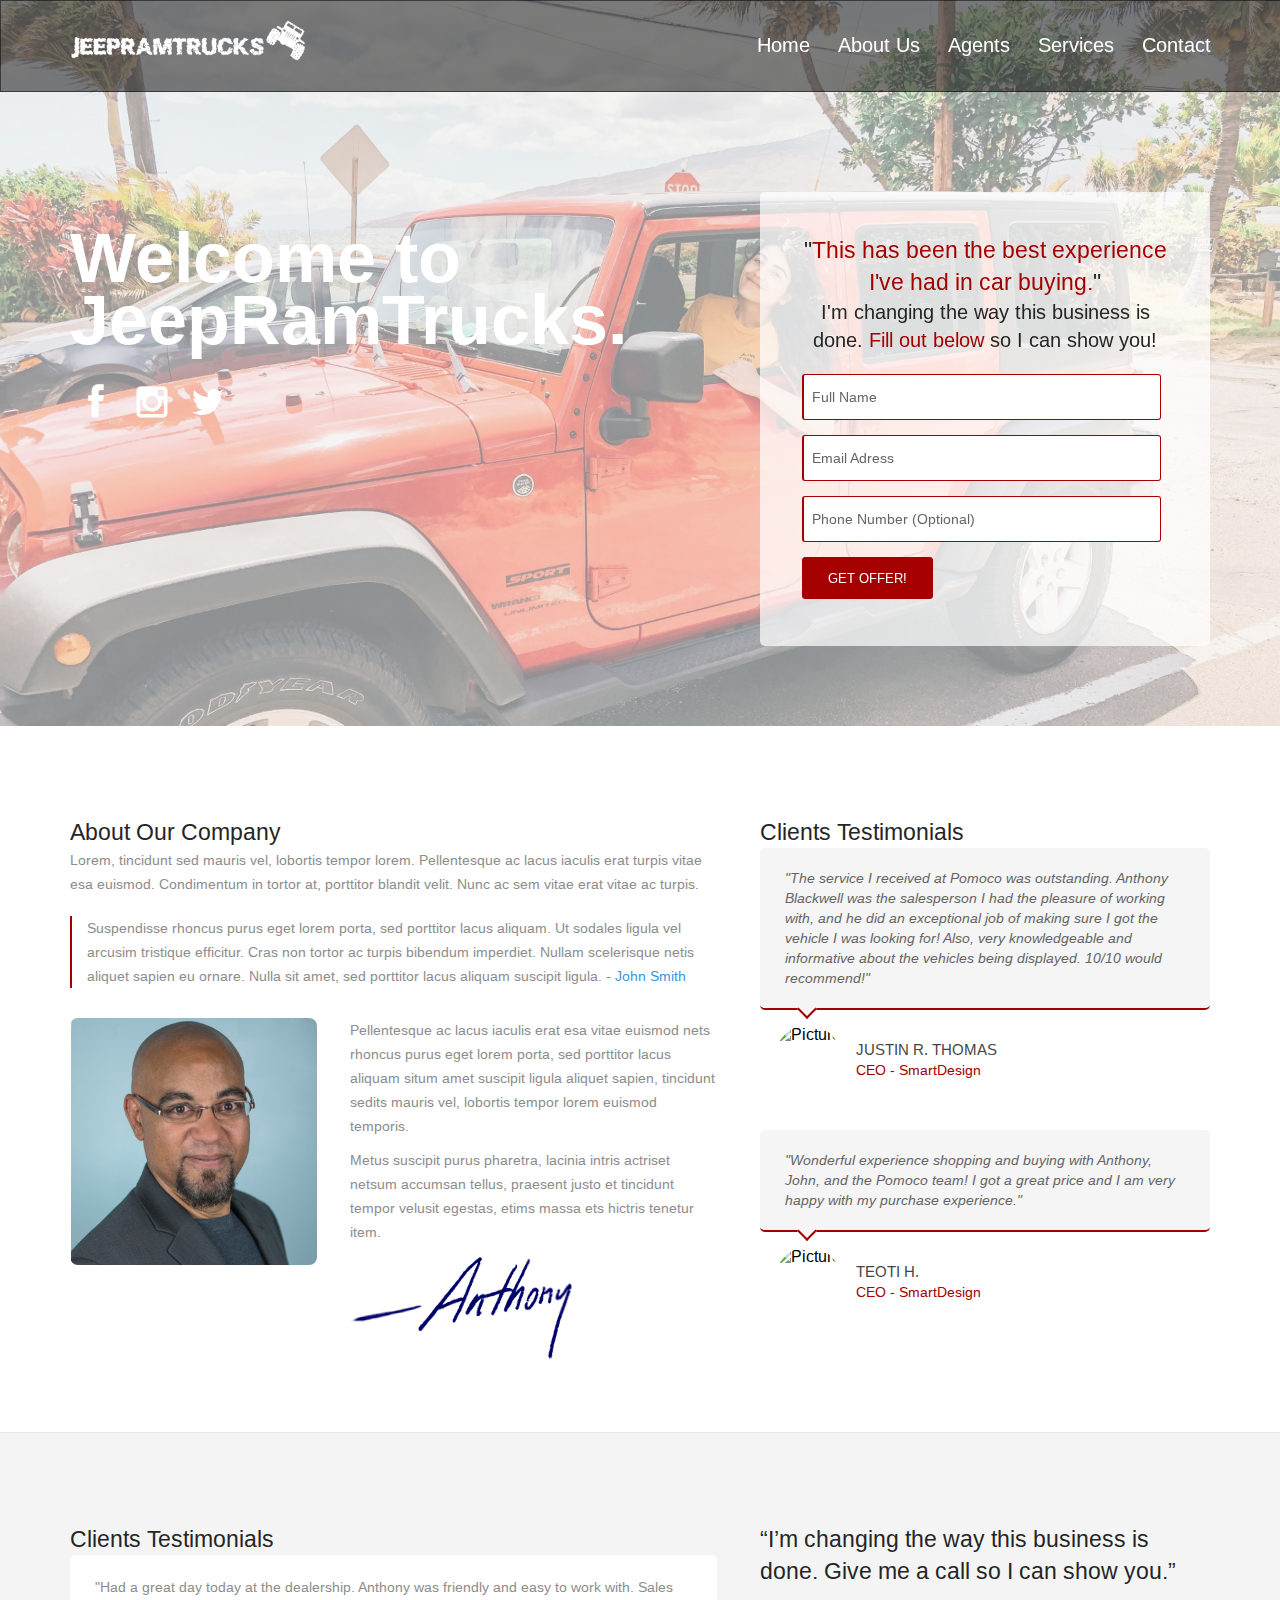
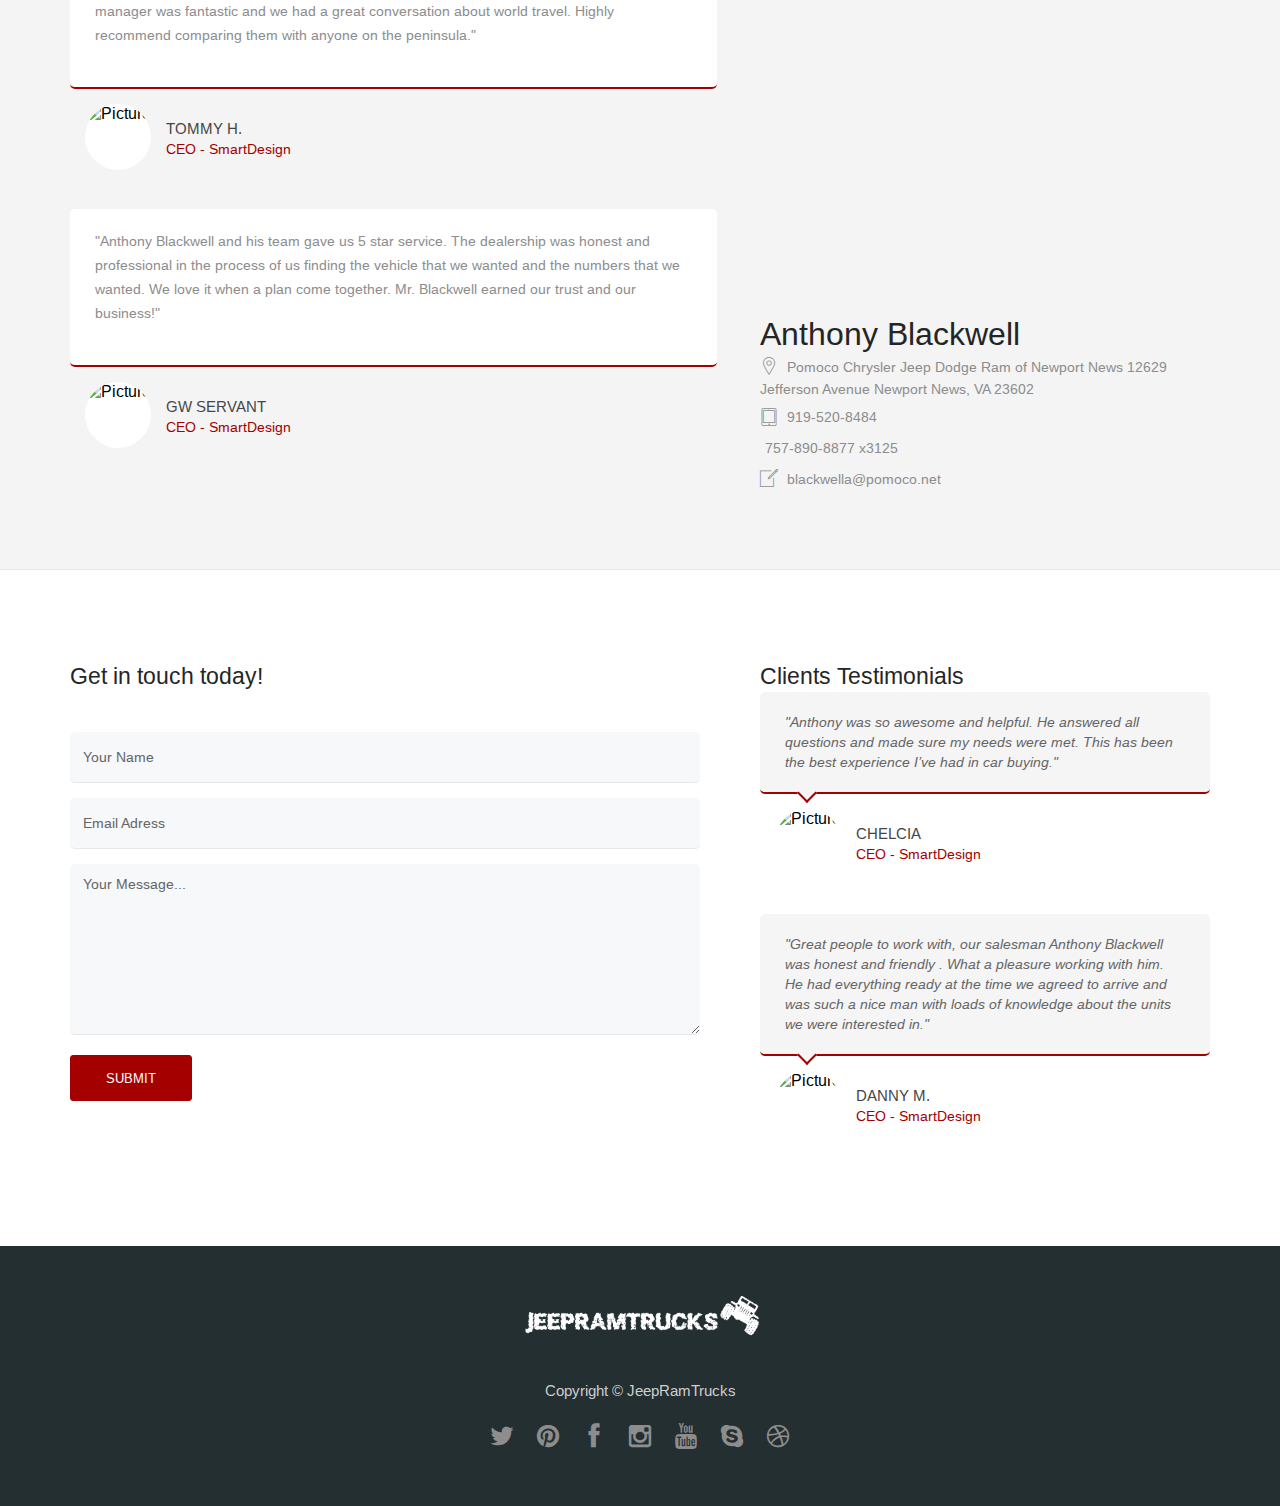
==== commit 0e82f220: "option 2" ====
--- a/index.html
+++ b/index.html
@@ -294,7 +294,7 @@
                                         
                         <!-- begin map -->
                         <div class="wt_gMap">
-                           <p> <iframe src="https://www.google.com/maps/embed?pb=!1m18!1m12!1m3!1d3180.78986512584!2d-76.51999168485729!3d37.13391405654327!2m3!1f0!2f0!3f0!3m2!1i1024!2i768!4f13.1!3m3!1m2!1s0x89b07ec44e1ecb7f%3A0x4fa3153aea6b3309!2s12629%20Jefferson%20Ave%2C%20Newport%20News%2C%20VA%2023602%2C%20USA!5e0!3m2!1sen!2s!4v1604678608648!5m2!1sen!2s" width="400" height="300" frameborder="0" style="border:0;" allowfullscreen="" aria-hidden="false" tabindex="0"></iframe></p>
+                            <iframe src="https://www.google.com/maps/embed?pb=!1m18!1m12!1m3!1d3180.78986512584!2d-76.51999168485729!3d37.13391405654327!2m3!1f0!2f0!3f0!3m2!1i1024!2i768!4f13.1!3m3!1m2!1s0x89b07ec44e1ecb7f%3A0x4fa3153aea6b3309!2s12629%20Jefferson%20Ave%2C%20Newport%20News%2C%20VA%2023602%2C%20USA!5e0!3m2!1sen!2s!4v1604678608648!5m2!1sen!2s" width="400" height="300" frameborder="0" style="border:0;" allowfullscreen="" aria-hidden="false" tabindex="0"></iframe>
                         </div>
                         <!-- end map -->
                         <h1>Anthony Blackwell</h1>
--- a/lib/css/style.css
+++ b/lib/css/style.css
@@ -1266,7 +1266,7 @@
 }
 
 .wt_gMap{
-	margin-bottom:30px;
+	margin-top:20px;
 }
 
 p.contact_info{
